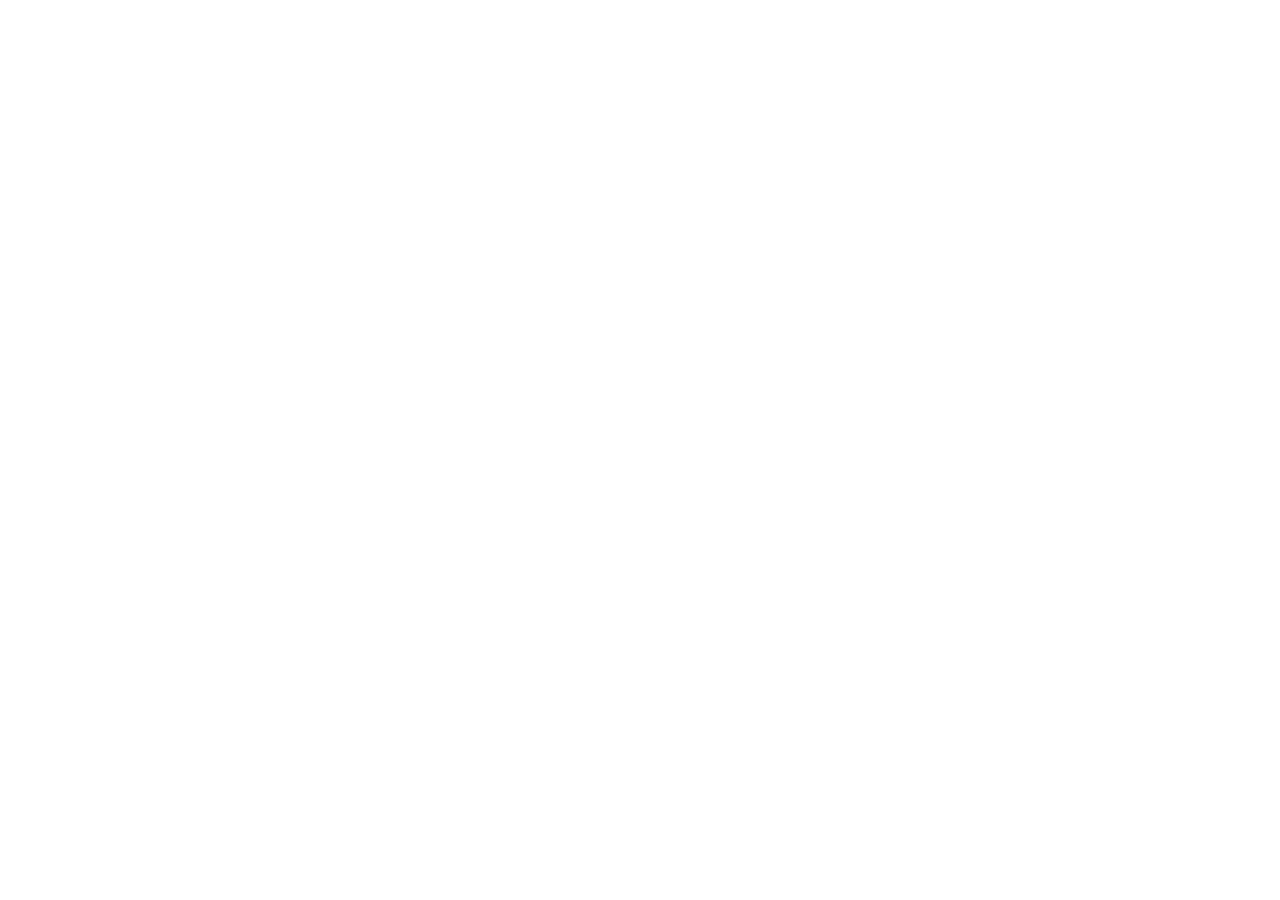
==== index.html @ 4cd37e4d "Moving all files to a new repo" ====
<!doctype html>
<html lang="en">
  <head>
    <meta charset="UTF-8" />
    <link rel="icon" type="image/svg+xml" href="/vite.svg" />
    <meta name="viewport" content="width=device-width, initial-scale=1.0" />
    <title>Obadina</title>
  </head>
  <body>
    <div id="root"></div>
    <script type="module" src="/src/main.jsx"></script>
  </body>
</html>
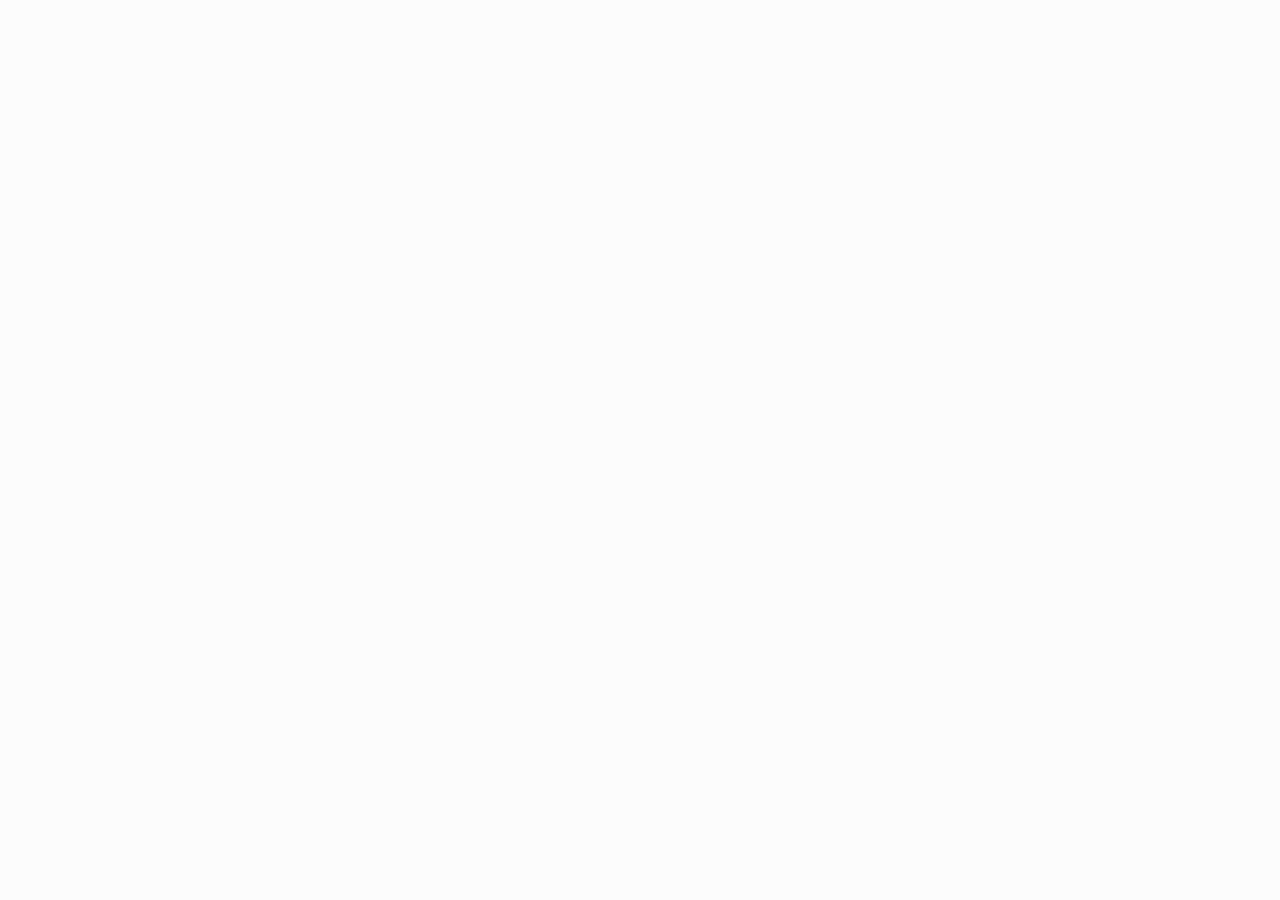
==== commit 01a46d74: "Updates" ====
--- a/index.html
+++ b/index.html
@@ -1,13 +1,20 @@
-<!doctype html>
+<!DOCTYPE html>
 <html lang="en">
   <head>
     <meta charset="UTF-8" />
     <link rel="icon" type="image/svg+xml" href="/vite.svg" />
     <meta name="viewport" content="width=device-width, initial-scale=1.0" />
     <title>Obadina</title>
+    <link rel="preconnect" href="https://fonts.googleapis.com" />
+    <link rel="preconnect" href="https://fonts.gstatic.com" crossorigin />
+    <link
+      href="https://fonts.googleapis.com/css2?family=Inter&display=swap"
+      rel="stylesheet"
+    />
+    <script type="module" crossorigin src="/assets/index-cZ5BME8l.js"></script>
+    <link rel="stylesheet" crossorigin href="/assets/index-B5qVghF1.css">
   </head>
   <body>
     <div id="root"></div>
-    <script type="module" src="/src/main.jsx"></script>
   </body>
 </html>
--- a/assets/index-B5qVghF1.css
+++ b/assets/index-B5qVghF1.css
@@ -0,0 +1 @@
+html,:host{line-height:1.5;-webkit-text-size-adjust:100%;-moz-tab-size:4;tab-size:4;font-family:ui-sans-serif,system-ui,sans-serif,"Apple Color Emoji","Segoe UI Emoji",Segoe UI Symbol,"Noto Color Emoji";font-feature-settings:normal;font-variation-settings:normal;-webkit-tap-highlight-color:transparent}.bg-\[url\(\'\/oba-2\.jpg\'\)\]{background-image:url(/oba-2.jpg)}.bg-\[url\(\'\/obadina3\.jpg\'\)\]{background-image:url(/obadina3.jpg)}.object-cover{object-fit:cover}@media (prefers-color-scheme: dark){.dark\:block{display:block}.dark\:hidden{display:none}.dark\:divide-gray-700>:not([hidden])~:not([hidden]){--tw-divide-opacity: 1;border-color:rgb(55 65 81 / var(--tw-divide-opacity))}.dark\:border-none{border-style:none}.dark\:border-cyan-400{--tw-border-opacity: 1;border-color:rgb(34 211 238 / var(--tw-border-opacity))}.dark\:border-cyan-500{--tw-border-opacity: 1;border-color:rgb(6 182 212 / var(--tw-border-opacity))}.dark\:border-cyan-600{--tw-border-opacity: 1;border-color:rgb(8 145 178 / var(--tw-border-opacity))}.dark\:border-gray-500{--tw-border-opacity: 1;border-color:rgb(107 114 128 / var(--tw-border-opacity))}.dark\:border-gray-600{--tw-border-opacity: 1;border-color:rgb(75 85 99 / var(--tw-border-opacity))}.dark\:border-gray-700{--tw-border-opacity: 1;border-color:rgb(55 65 81 / var(--tw-border-opacity))}.dark\:border-gray-800{--tw-border-opacity: 1;border-color:rgb(31 41 55 / var(--tw-border-opacity))}.dark\:border-gray-900{--tw-border-opacity: 1;border-color:rgb(17 24 39 / var(--tw-border-opacity))}.dark\:border-green-400{--tw-border-opacity: 1;border-color:rgb(74 222 128 / var(--tw-border-opacity))}.dark\:border-green-500{--tw-border-opacity: 1;border-color:rgb(34 197 94 / var(--tw-border-opacity))}.dark\:border-green-600{--tw-border-opacity: 1;border-color:rgb(22 163 74 / var(--tw-border-opacity))}.dark\:border-indigo-600{--tw-border-opacity: 1;border-color:rgb(79 70 229 / var(--tw-border-opacity))}.dark\:border-lime-600{--tw-border-opacity: 1;border-color:rgb(101 163 13 / var(--tw-border-opacity))}.dark\:border-pink-600{--tw-border-opacity: 1;border-color:rgb(219 39 119 / var(--tw-border-opacity))}.dark\:border-red-400{--tw-border-opacity: 1;border-color:rgb(248 113 113 / var(--tw-border-opacity))}.dark\:border-red-500{--tw-border-opacity: 1;border-color:rgb(239 68 68 / var(--tw-border-opacity))}.dark\:border-red-600{--tw-border-opacity: 1;border-color:rgb(220 38 38 / var(--tw-border-opacity))}.dark\:border-teal-600{--tw-border-opacity: 1;border-color:rgb(13 148 136 / var(--tw-border-opacity))}.dark\:border-white{--tw-border-opacity: 1;border-color:rgb(255 255 255 / var(--tw-border-opacity))}.dark\:border-yellow-400{--tw-border-opacity: 1;border-color:rgb(250 204 21 / var(--tw-border-opacity))}.dark\:border-yellow-600{--tw-border-opacity: 1;border-color:rgb(202 138 4 / var(--tw-border-opacity))}.dark\:bg-black{--tw-bg-opacity: 1;background-color:rgb(0 0 0 / var(--tw-bg-opacity))}.dark\:bg-blue-600{--tw-bg-opacity: 1;background-color:rgb(37 99 235 / var(--tw-bg-opacity))}.dark\:bg-cyan-100{--tw-bg-opacity: 1;background-color:rgb(207 250 254 / var(--tw-bg-opacity))}.dark\:bg-cyan-200{--tw-bg-opacity: 1;background-color:rgb(165 243 252 / var(--tw-bg-opacity))}.dark\:bg-cyan-600{--tw-bg-opacity: 1;background-color:rgb(8 145 178 / var(--tw-bg-opacity))}.dark\:bg-cyan-900{--tw-bg-opacity: 1;background-color:rgb(22 78 99 / var(--tw-bg-opacity))}.dark\:bg-gray-200{--tw-bg-opacity: 1;background-color:rgb(229 231 235 / var(--tw-bg-opacity))}.dark\:bg-gray-300{--tw-bg-opacity: 1;background-color:rgb(209 213 219 / var(--tw-bg-opacity))}.dark\:bg-gray-400{--tw-bg-opacity: 1;background-color:rgb(156 163 175 / var(--tw-bg-opacity))}.dark\:bg-gray-500{--tw-bg-opacity: 1;background-color:rgb(107 114 128 / var(--tw-bg-opacity))}.dark\:bg-gray-600{--tw-bg-opacity: 1;background-color:rgb(75 85 99 / var(--tw-bg-opacity))}.dark\:bg-gray-700{--tw-bg-opacity: 1;background-color:rgb(55 65 81 / var(--tw-bg-opacity))}.dark\:bg-gray-800{--tw-bg-opacity: 1;background-color:rgb(31 41 55 / var(--tw-bg-opacity))}.dark\:bg-gray-800\/30{background-color:#1f29374d}.dark\:bg-gray-800\/50{background-color:#1f293780}.dark\:bg-gray-900{--tw-bg-opacity: 1;background-color:rgb(17 24 39 / var(--tw-bg-opacity))}.dark\:bg-green-100{--tw-bg-opacity: 1;background-color:rgb(220 252 231 / var(--tw-bg-opacity))}.dark\:bg-green-200{--tw-bg-opacity: 1;background-color:rgb(187 247 208 / var(--tw-bg-opacity))}.dark\:bg-green-500{--tw-bg-opacity: 1;background-color:rgb(34 197 94 / var(--tw-bg-opacity))}.dark\:bg-green-600{--tw-bg-opacity: 1;background-color:rgb(22 163 74 / var(--tw-bg-opacity))}.dark\:bg-green-900{--tw-bg-opacity: 1;background-color:rgb(20 83 45 / var(--tw-bg-opacity))}.dark\:bg-indigo-200{--tw-bg-opacity: 1;background-color:rgb(199 210 254 / var(--tw-bg-opacity))}.dark\:bg-indigo-500{--tw-bg-opacity: 1;background-color:rgb(99 102 241 / var(--tw-bg-opacity))}.dark\:bg-indigo-600{--tw-bg-opacity: 1;background-color:rgb(79 70 229 / var(--tw-bg-opacity))}.dark\:bg-lime-200{--tw-bg-opacity: 1;background-color:rgb(217 249 157 / var(--tw-bg-opacity))}.dark\:bg-lime-600{--tw-bg-opacity: 1;background-color:rgb(101 163 13 / var(--tw-bg-opacity))}.dark\:bg-pink-200{--tw-bg-opacity: 1;background-color:rgb(251 207 232 / var(--tw-bg-opacity))}.dark\:bg-pink-600{--tw-bg-opacity: 1;background-color:rgb(219 39 119 / var(--tw-bg-opacity))}.dark\:bg-primaryGreen{--tw-bg-opacity: 1;background-color:rgb(22 163 74 / var(--tw-bg-opacity))}.dark\:bg-purple-200{--tw-bg-opacity: 1;background-color:rgb(233 213 255 / var(--tw-bg-opacity))}.dark\:bg-purple-500{--tw-bg-opacity: 1;background-color:rgb(168 85 247 / var(--tw-bg-opacity))}.dark\:bg-purple-600{--tw-bg-opacity: 1;background-color:rgb(147 51 234 / var(--tw-bg-opacity))}.dark\:bg-purple-900{--tw-bg-opacity: 1;background-color:rgb(88 28 135 / var(--tw-bg-opacity))}.dark\:bg-red-100{--tw-bg-opacity: 1;background-color:rgb(254 226 226 / var(--tw-bg-opacity))}.dark\:bg-red-200{--tw-bg-opacity: 1;background-color:rgb(254 202 202 / var(--tw-bg-opacity))}.dark\:bg-red-500{--tw-bg-opacity: 1;background-color:rgb(239 68 68 / var(--tw-bg-opacity))}.dark\:bg-red-600{--tw-bg-opacity: 1;background-color:rgb(220 38 38 / var(--tw-bg-opacity))}.dark\:bg-red-900{--tw-bg-opacity: 1;background-color:rgb(127 29 29 / var(--tw-bg-opacity))}.dark\:bg-teal-200{--tw-bg-opacity: 1;background-color:rgb(153 246 228 / var(--tw-bg-opacity))}.dark\:bg-teal-600{--tw-bg-opacity: 1;background-color:rgb(13 148 136 / var(--tw-bg-opacity))}.dark\:bg-transparent{background-color:transparent}.dark\:bg-white{--tw-bg-opacity: 1;background-color:rgb(255 255 255 / var(--tw-bg-opacity))}.dark\:bg-yellow-100{--tw-bg-opacity: 1;background-color:rgb(254 249 195 / var(--tw-bg-opacity))}.dark\:bg-yellow-200{--tw-bg-opacity: 1;background-color:rgb(254 240 138 / var(--tw-bg-opacity))}.dark\:bg-yellow-600{--tw-bg-opacity: 1;background-color:rgb(202 138 4 / var(--tw-bg-opacity))}.dark\:bg-yellow-900{--tw-bg-opacity: 1;background-color:rgb(113 63 18 / var(--tw-bg-opacity))}.dark\:bg-opacity-80{--tw-bg-opacity: .8}.dark\:fill-gray-300{fill:#d1d5db}.dark\:text-white{--tw-text-opacity: 1;color:rgb(252 252 252 / var(--tw-text-opacity))}.dark\:placeholder-gray-400::placeholder{--tw-placeholder-opacity: 1;color:rgb(156 163 175 / var(--tw-placeholder-opacity))}.dark\:ring-cyan-800{--tw-ring-opacity: 1;--tw-ring-color: rgb(21 94 117 / var(--tw-ring-opacity))}.dark\:ring-gray-400{--tw-ring-opacity: 1;--tw-ring-color: rgb(156 163 175 / var(--tw-ring-opacity))}.dark\:ring-gray-500{--tw-ring-opacity: 1;--tw-ring-color: rgb(107 114 128 / var(--tw-ring-opacity))}.dark\:ring-gray-800{--tw-ring-opacity: 1;--tw-ring-color: rgb(31 41 55 / var(--tw-ring-opacity))}.dark\:ring-gray-900{--tw-ring-opacity: 1;--tw-ring-color: rgb(17 24 39 / var(--tw-ring-opacity))}.dark\:ring-green-500{--tw-ring-opacity: 1;--tw-ring-color: rgb(34 197 94 / var(--tw-ring-opacity))}.dark\:ring-pink-500{--tw-ring-opacity: 1;--tw-ring-color: rgb(236 72 153 / var(--tw-ring-opacity))}.dark\:ring-purple-600{--tw-ring-opacity: 1;--tw-ring-color: rgb(147 51 234 / var(--tw-ring-opacity))}.dark\:ring-red-700{--tw-ring-opacity: 1;--tw-ring-color: rgb(185 28 28 / var(--tw-ring-opacity))}.dark\:ring-yellow-500{--tw-ring-opacity: 1;--tw-ring-color: rgb(234 179 8 / var(--tw-ring-opacity))}.dark\:ring-offset-blue-700{--tw-ring-offset-color: #1d4ed8}.dark\:ring-offset-cyan-600{--tw-ring-offset-color: #0891b2}.dark\:ring-offset-gray-800{--tw-ring-offset-color: #1f2937}.dark\:ring-offset-gray-900{--tw-ring-offset-color: #111827}.dark\:ring-offset-green-600{--tw-ring-offset-color: #16a34a}.dark\:ring-offset-green-800{--tw-ring-offset-color: #166534}.dark\:ring-offset-indigo-700{--tw-ring-offset-color: #4338ca}.dark\:ring-offset-lime-700{--tw-ring-offset-color: #4d7c0f}.dark\:ring-offset-pink-600{--tw-ring-offset-color: #db2777}.dark\:ring-offset-purple-600{--tw-ring-offset-color: #9333ea}.dark\:ring-offset-red-600{--tw-ring-offset-color: #dc2626}.dark\:ring-offset-red-900{--tw-ring-offset-color: #7f1d1d}.dark\:ring-offset-teal-600{--tw-ring-offset-color: #0d9488}.dark\:ring-offset-yellow-400{--tw-ring-offset-color: #facc15}.odd\:dark\:bg-gray-800:nth-child(odd){--tw-bg-opacity: 1;background-color:rgb(31 41 55 / var(--tw-bg-opacity))}.even\:dark\:bg-gray-700:nth-child(2n){--tw-bg-opacity: 1;background-color:rgb(55 65 81 / var(--tw-bg-opacity))}.dark\:hover\:bg-blue-700:hover{--tw-bg-opacity: 1;background-color:rgb(29 78 216 / var(--tw-bg-opacity))}.dark\:hover\:bg-cyan-300:hover{--tw-bg-opacity: 1;background-color:rgb(103 232 249 / var(--tw-bg-opacity))}.dark\:hover\:bg-cyan-700:hover{--tw-bg-opacity: 1;background-color:rgb(14 116 144 / var(--tw-bg-opacity))}.dark\:hover\:bg-gray-300:hover{--tw-bg-opacity: 1;background-color:rgb(209 213 219 / var(--tw-bg-opacity))}.dark\:hover\:bg-gray-600:hover{--tw-bg-opacity: 1;background-color:rgb(75 85 99 / var(--tw-bg-opacity))}.dark\:hover\:bg-gray-700:hover{--tw-bg-opacity: 1;background-color:rgb(55 65 81 / var(--tw-bg-opacity))}.dark\:hover\:bg-gray-800:hover{--tw-bg-opacity: 1;background-color:rgb(31 41 55 / var(--tw-bg-opacity))}.dark\:hover\:bg-green-300:hover{--tw-bg-opacity: 1;background-color:rgb(134 239 172 / var(--tw-bg-opacity))}.dark\:hover\:bg-indigo-300:hover{--tw-bg-opacity: 1;background-color:rgb(165 180 252 / var(--tw-bg-opacity))}.dark\:hover\:bg-lime-300:hover{--tw-bg-opacity: 1;background-color:rgb(190 242 100 / var(--tw-bg-opacity))}.dark\:hover\:bg-pink-300:hover{--tw-bg-opacity: 1;background-color:rgb(249 168 212 / var(--tw-bg-opacity))}.dark\:hover\:bg-purple-300:hover{--tw-bg-opacity: 1;background-color:rgb(216 180 254 / var(--tw-bg-opacity))}.dark\:hover\:bg-red-300:hover{--tw-bg-opacity: 1;background-color:rgb(252 165 165 / var(--tw-bg-opacity))}.dark\:hover\:bg-teal-300:hover{--tw-bg-opacity: 1;background-color:rgb(94 234 212 / var(--tw-bg-opacity))}.dark\:hover\:bg-yellow-300:hover{--tw-bg-opacity: 1;background-color:rgb(253 224 71 / var(--tw-bg-opacity))}.dark\:hover\:text-white:hover{--tw-text-opacity: 1;color:rgb(252 252 252 / var(--tw-text-opacity))}.dark\:focus\:border-blue-500:focus{--tw-border-opacity: 1;border-color:rgb(59 130 246 / var(--tw-border-opacity))}.dark\:focus\:border-cyan-500:focus{--tw-border-opacity: 1;border-color:rgb(6 182 212 / var(--tw-border-opacity))}.dark\:focus\:border-green-500:focus{--tw-border-opacity: 1;border-color:rgb(34 197 94 / var(--tw-border-opacity))}.dark\:focus\:border-red-500:focus{--tw-border-opacity: 1;border-color:rgb(239 68 68 / var(--tw-border-opacity))}.dark\:focus\:border-yellow-500:focus{--tw-border-opacity: 1;border-color:rgb(234 179 8 / var(--tw-border-opacity))}.dark\:focus\:bg-cyan-600:focus{--tw-bg-opacity: 1;background-color:rgb(8 145 178 / var(--tw-bg-opacity))}.dark\:focus\:bg-gray-600:focus{--tw-bg-opacity: 1;background-color:rgb(75 85 99 / var(--tw-bg-opacity))}.dark\:focus\:text-white:focus{--tw-text-opacity: 1;color:rgb(252 252 252 / var(--tw-text-opacity))}.dark\:focus\:ring-blue-700:focus{--tw-ring-opacity: 1;--tw-ring-color: rgb(29 78 216 / var(--tw-ring-opacity))}.dark\:focus\:ring-blue-800:focus{--tw-ring-opacity: 1;--tw-ring-color: rgb(30 64 175 / var(--tw-ring-opacity))}.dark\:focus\:ring-cyan-500:focus{--tw-ring-opacity: 1;--tw-ring-color: rgb(6 182 212 / var(--tw-ring-opacity))}.dark\:focus\:ring-cyan-600:focus{--tw-ring-opacity: 1;--tw-ring-color: rgb(8 145 178 / var(--tw-ring-opacity))}.dark\:focus\:ring-cyan-700:focus{--tw-ring-opacity: 1;--tw-ring-color: rgb(14 116 144 / var(--tw-ring-opacity))}.dark\:focus\:ring-cyan-800:focus{--tw-ring-opacity: 1;--tw-ring-color: rgb(21 94 117 / var(--tw-ring-opacity))}.dark\:focus\:ring-gray-500:focus{--tw-ring-opacity: 1;--tw-ring-color: rgb(107 114 128 / var(--tw-ring-opacity))}.dark\:focus\:ring-gray-600:focus{--tw-ring-opacity: 1;--tw-ring-color: rgb(75 85 99 / var(--tw-ring-opacity))}.dark\:focus\:ring-gray-700:focus{--tw-ring-opacity: 1;--tw-ring-color: rgb(55 65 81 / var(--tw-ring-opacity))}.dark\:focus\:ring-gray-800:focus{--tw-ring-opacity: 1;--tw-ring-color: rgb(31 41 55 / var(--tw-ring-opacity))}.dark\:focus\:ring-gray-900:focus{--tw-ring-opacity: 1;--tw-ring-color: rgb(17 24 39 / var(--tw-ring-opacity))}.dark\:focus\:ring-green-500:focus{--tw-ring-opacity: 1;--tw-ring-color: rgb(34 197 94 / var(--tw-ring-opacity))}.dark\:focus\:ring-green-600:focus{--tw-ring-opacity: 1;--tw-ring-color: rgb(22 163 74 / var(--tw-ring-opacity))}.dark\:focus\:ring-green-700:focus{--tw-ring-opacity: 1;--tw-ring-color: rgb(21 128 61 / var(--tw-ring-opacity))}.dark\:focus\:ring-green-800:focus{--tw-ring-opacity: 1;--tw-ring-color: rgb(22 101 52 / var(--tw-ring-opacity))}.dark\:focus\:ring-indigo-700:focus{--tw-ring-opacity: 1;--tw-ring-color: rgb(67 56 202 / var(--tw-ring-opacity))}.dark\:focus\:ring-lime-700:focus{--tw-ring-opacity: 1;--tw-ring-color: rgb(77 124 15 / var(--tw-ring-opacity))}.dark\:focus\:ring-lime-800:focus{--tw-ring-opacity: 1;--tw-ring-color: rgb(63 98 18 / var(--tw-ring-opacity))}.dark\:focus\:ring-pink-600:focus{--tw-ring-opacity: 1;--tw-ring-color: rgb(219 39 119 / var(--tw-ring-opacity))}.dark\:focus\:ring-pink-700:focus{--tw-ring-opacity: 1;--tw-ring-color: rgb(190 24 93 / var(--tw-ring-opacity))}.dark\:focus\:ring-pink-800:focus{--tw-ring-opacity: 1;--tw-ring-color: rgb(157 23 77 / var(--tw-ring-opacity))}.dark\:focus\:ring-purple-600:focus{--tw-ring-opacity: 1;--tw-ring-color: rgb(147 51 234 / var(--tw-ring-opacity))}.dark\:focus\:ring-purple-800:focus{--tw-ring-opacity: 1;--tw-ring-color: rgb(107 33 168 / var(--tw-ring-opacity))}.dark\:focus\:ring-purple-900:focus{--tw-ring-opacity: 1;--tw-ring-color: rgb(88 28 135 / var(--tw-ring-opacity))}.dark\:focus\:ring-red-400:focus{--tw-ring-opacity: 1;--tw-ring-color: rgb(248 113 113 / var(--tw-ring-opacity))}.dark\:focus\:ring-red-500:focus{--tw-ring-opacity: 1;--tw-ring-color: rgb(239 68 68 / var(--tw-ring-opacity))}.dark\:focus\:ring-red-600:focus{--tw-ring-opacity: 1;--tw-ring-color: rgb(220 38 38 / var(--tw-ring-opacity))}.dark\:focus\:ring-red-700:focus{--tw-ring-opacity: 1;--tw-ring-color: rgb(185 28 28 / var(--tw-ring-opacity))}.dark\:focus\:ring-red-800:focus{--tw-ring-opacity: 1;--tw-ring-color: rgb(153 27 27 / var(--tw-ring-opacity))}.dark\:focus\:ring-red-900:focus{--tw-ring-opacity: 1;--tw-ring-color: rgb(127 29 29 / var(--tw-ring-opacity))}.dark\:focus\:ring-teal-600:focus{--tw-ring-opacity: 1;--tw-ring-color: rgb(13 148 136 / var(--tw-ring-opacity))}.dark\:focus\:ring-teal-700:focus{--tw-ring-opacity: 1;--tw-ring-color: rgb(15 118 110 / var(--tw-ring-opacity))}.dark\:focus\:ring-teal-800:focus{--tw-ring-opacity: 1;--tw-ring-color: rgb(17 94 89 / var(--tw-ring-opacity))}.dark\:focus\:ring-yellow-400:focus{--tw-ring-opacity: 1;--tw-ring-color: rgb(250 204 21 / var(--tw-ring-opacity))}.dark\:focus\:ring-yellow-500:focus{--tw-ring-opacity: 1;--tw-ring-color: rgb(234 179 8 / var(--tw-ring-opacity))}.dark\:focus\:ring-yellow-700:focus{--tw-ring-opacity: 1;--tw-ring-color: rgb(161 98 7 / var(--tw-ring-opacity))}.dark\:focus\:ring-yellow-900:focus{--tw-ring-opacity: 1;--tw-ring-color: rgb(113 63 18 / var(--tw-ring-opacity))}.dark\:enabled\:hover\:border-cyan-700:hover:enabled{--tw-border-opacity: 1;border-color:rgb(14 116 144 / var(--tw-border-opacity))}.dark\:enabled\:hover\:border-gray-700:hover:enabled{--tw-border-opacity: 1;border-color:rgb(55 65 81 / var(--tw-border-opacity))}.dark\:enabled\:hover\:border-green-700:hover:enabled{--tw-border-opacity: 1;border-color:rgb(21 128 61 / var(--tw-border-opacity))}.dark\:enabled\:hover\:border-indigo-700:hover:enabled{--tw-border-opacity: 1;border-color:rgb(67 56 202 / var(--tw-border-opacity))}.dark\:enabled\:hover\:border-lime-700:hover:enabled{--tw-border-opacity: 1;border-color:rgb(77 124 15 / var(--tw-border-opacity))}.dark\:enabled\:hover\:border-pink-700:hover:enabled{--tw-border-opacity: 1;border-color:rgb(190 24 93 / var(--tw-border-opacity))}.dark\:enabled\:hover\:border-red-700:hover:enabled{--tw-border-opacity: 1;border-color:rgb(185 28 28 / var(--tw-border-opacity))}.dark\:enabled\:hover\:border-teal-700:hover:enabled{--tw-border-opacity: 1;border-color:rgb(15 118 110 / var(--tw-border-opacity))}.dark\:enabled\:hover\:border-yellow-700:hover:enabled{--tw-border-opacity: 1;border-color:rgb(161 98 7 / var(--tw-border-opacity))}.dark\:enabled\:hover\:bg-cyan-700:hover:enabled{--tw-bg-opacity: 1;background-color:rgb(14 116 144 / var(--tw-bg-opacity))}.dark\:enabled\:hover\:bg-gray-700:hover:enabled{--tw-bg-opacity: 1;background-color:rgb(55 65 81 / var(--tw-bg-opacity))}.dark\:enabled\:hover\:bg-green-700:hover:enabled{--tw-bg-opacity: 1;background-color:rgb(21 128 61 / var(--tw-bg-opacity))}.dark\:enabled\:hover\:bg-indigo-700:hover:enabled{--tw-bg-opacity: 1;background-color:rgb(67 56 202 / var(--tw-bg-opacity))}.dark\:enabled\:hover\:bg-lime-700:hover:enabled{--tw-bg-opacity: 1;background-color:rgb(77 124 15 / var(--tw-bg-opacity))}.dark\:enabled\:hover\:bg-pink-700:hover:enabled{--tw-bg-opacity: 1;background-color:rgb(190 24 93 / var(--tw-bg-opacity))}.dark\:enabled\:hover\:bg-purple-700:hover:enabled{--tw-bg-opacity: 1;background-color:rgb(126 34 206 / var(--tw-bg-opacity))}.dark\:enabled\:hover\:bg-red-700:hover:enabled{--tw-bg-opacity: 1;background-color:rgb(185 28 28 / var(--tw-bg-opacity))}.dark\:enabled\:hover\:bg-teal-700:hover:enabled{--tw-bg-opacity: 1;background-color:rgb(15 118 110 / var(--tw-bg-opacity))}.dark\:enabled\:hover\:bg-yellow-700:hover:enabled{--tw-bg-opacity: 1;background-color:rgb(161 98 7 / var(--tw-bg-opacity))}.enabled\:dark\:hover\:bg-gray-700:hover:enabled{--tw-bg-opacity: 1;background-color:rgb(55 65 81 / var(--tw-bg-opacity))}.dark\:enabled\:hover\:text-white:hover:enabled{--tw-text-opacity: 1;color:rgb(252 252 252 / var(--tw-text-opacity))}.enabled\:dark\:hover\:text-white:hover:enabled{--tw-text-opacity: 1;color:rgb(252 252 252 / var(--tw-text-opacity))}.group:hover .dark\:group-hover\:bg-cyan-300{--tw-bg-opacity: 1;background-color:rgb(103 232 249 / var(--tw-bg-opacity))}.group:hover .dark\:group-hover\:bg-gray-500{--tw-bg-opacity: 1;background-color:rgb(107 114 128 / var(--tw-bg-opacity))}.group:hover .dark\:group-hover\:bg-gray-600{--tw-bg-opacity: 1;background-color:rgb(75 85 99 / var(--tw-bg-opacity))}.group:hover .dark\:group-hover\:bg-gray-700{--tw-bg-opacity: 1;background-color:rgb(55 65 81 / var(--tw-bg-opacity))}.group:hover .dark\:group-hover\:bg-gray-800\/60{background-color:#1f293799}.group:hover .dark\:group-hover\:bg-green-300{--tw-bg-opacity: 1;background-color:rgb(134 239 172 / var(--tw-bg-opacity))}.group:hover .dark\:group-hover\:bg-indigo-300{--tw-bg-opacity: 1;background-color:rgb(165 180 252 / var(--tw-bg-opacity))}.group:hover .dark\:group-hover\:bg-lime-300{--tw-bg-opacity: 1;background-color:rgb(190 242 100 / var(--tw-bg-opacity))}.group:hover .dark\:group-hover\:bg-pink-300{--tw-bg-opacity: 1;background-color:rgb(249 168 212 / var(--tw-bg-opacity))}.group:hover .dark\:group-hover\:bg-purple-300{--tw-bg-opacity: 1;background-color:rgb(216 180 254 / var(--tw-bg-opacity))}.group:hover .dark\:group-hover\:bg-red-300{--tw-bg-opacity: 1;background-color:rgb(252 165 165 / var(--tw-bg-opacity))}.group:hover .dark\:group-hover\:bg-teal-300{--tw-bg-opacity: 1;background-color:rgb(94 234 212 / var(--tw-bg-opacity))}.group:hover .dark\:group-hover\:bg-yellow-300{--tw-bg-opacity: 1;background-color:rgb(253 224 71 / var(--tw-bg-opacity))}.group:hover .dark\:group-hover\:text-white{--tw-text-opacity: 1;color:rgb(252 252 252 / var(--tw-text-opacity))}.group:focus .dark\:group-focus\:ring-gray-800\/70{--tw-ring-color: rgb(31 41 55 / .7)}}*,:before,:after{box-sizing:border-box;border-width:0;border-style:solid;border-color:#e5e7eb}:before,:after{--tw-content: ""}html,:host{line-height:1.5;-webkit-text-size-adjust:100%;-moz-tab-size:4;-o-tab-size:4;tab-size:4;font-family:ui-sans-serif,system-ui,sans-serif,"Apple Color Emoji","Segoe UI Emoji",Segoe UI Symbol,"Noto Color Emoji";font-feature-settings:normal;font-variation-settings:normal;-webkit-tap-highlight-color:transparent}body{margin:0;line-height:inherit}hr{height:0;color:inherit;border-top-width:1px}abbr:where([title]){-webkit-text-decoration:underline dotted;text-decoration:underline dotted}h1,h2,h3,h4,h5,h6{font-size:inherit;font-weight:inherit}a{color:inherit;text-decoration:inherit}b,strong{font-weight:bolder}code,kbd,samp,pre{font-family:ui-monospace,SFMono-Regular,Menlo,Monaco,Consolas,Liberation Mono,Courier New,monospace;font-feature-settings:normal;font-variation-settings:normal;font-size:1em}small{font-size:80%}sub,sup{font-size:75%;line-height:0;position:relative;vertical-align:baseline}sub{bottom:-.25em}sup{top:-.5em}table{text-indent:0;border-color:inherit;border-collapse:collapse}button,input,optgroup,select,textarea{font-family:inherit;font-feature-settings:inherit;font-variation-settings:inherit;font-size:100%;font-weight:inherit;line-height:inherit;color:inherit;margin:0;padding:0}button,select{text-transform:none}button,[type=button],[type=reset],[type=submit]{-webkit-appearance:button;background-color:transparent;background-image:none}:-moz-focusring{outline:auto}:-moz-ui-invalid{box-shadow:none}progress{vertical-align:baseline}::-webkit-inner-spin-button,::-webkit-outer-spin-button{height:auto}[type=search]{-webkit-appearance:textfield;outline-offset:-2px}::-webkit-search-decoration{-webkit-appearance:none}::-webkit-file-upload-button{-webkit-appearance:button;font:inherit}summary{display:list-item}blockquote,dl,dd,h1,h2,h3,h4,h5,h6,hr,figure,p,pre{margin:0}fieldset{margin:0;padding:0}legend{padding:0}ol,ul,menu{list-style:none;margin:0;padding:0}dialog{padding:0}textarea{resize:vertical}input::-moz-placeholder,textarea::-moz-placeholder{opacity:1;color:#9ca3af}input::placeholder,textarea::placeholder{opacity:1;color:#9ca3af}button,[role=button]{cursor:pointer}:disabled{cursor:default}img,svg,video,canvas,audio,iframe,embed,object{display:block;vertical-align:middle}img,video{max-width:100%;height:auto}[hidden]{display:none}*,:before,:after{--tw-border-spacing-x: 0;--tw-border-spacing-y: 0;--tw-translate-x: 0;--tw-translate-y: 0;--tw-rotate: 0;--tw-skew-x: 0;--tw-skew-y: 0;--tw-scale-x: 1;--tw-scale-y: 1;--tw-pan-x: ;--tw-pan-y: ;--tw-pinch-zoom: ;--tw-scroll-snap-strictness: proximity;--tw-gradient-from-position: ;--tw-gradient-via-position: ;--tw-gradient-to-position: ;--tw-ordinal: ;--tw-slashed-zero: ;--tw-numeric-figure: ;--tw-numeric-spacing: ;--tw-numeric-fraction: ;--tw-ring-inset: ;--tw-ring-offset-width: 0px;--tw-ring-offset-color: #fff;--tw-ring-color: rgb(59 130 246 / .5);--tw-ring-offset-shadow: 0 0 #0000;--tw-ring-shadow: 0 0 #0000;--tw-shadow: 0 0 #0000;--tw-shadow-colored: 0 0 #0000;--tw-blur: ;--tw-brightness: ;--tw-contrast: ;--tw-grayscale: ;--tw-hue-rotate: ;--tw-invert: ;--tw-saturate: ;--tw-sepia: ;--tw-drop-shadow: ;--tw-backdrop-blur: ;--tw-backdrop-brightness: ;--tw-backdrop-contrast: ;--tw-backdrop-grayscale: ;--tw-backdrop-hue-rotate: ;--tw-backdrop-invert: ;--tw-backdrop-opacity: ;--tw-backdrop-saturate: ;--tw-backdrop-sepia: }::backdrop{--tw-border-spacing-x: 0;--tw-border-spacing-y: 0;--tw-translate-x: 0;--tw-translate-y: 0;--tw-rotate: 0;--tw-skew-x: 0;--tw-skew-y: 0;--tw-scale-x: 1;--tw-scale-y: 1;--tw-pan-x: ;--tw-pan-y: ;--tw-pinch-zoom: ;--tw-scroll-snap-strictness: proximity;--tw-gradient-from-position: ;--tw-gradient-via-position: ;--tw-gradient-to-position: ;--tw-ordinal: ;--tw-slashed-zero: ;--tw-numeric-figure: ;--tw-numeric-spacing: ;--tw-numeric-fraction: ;--tw-ring-inset: ;--tw-ring-offset-width: 0px;--tw-ring-offset-color: #fff;--tw-ring-color: rgb(59 130 246 / .5);--tw-ring-offset-shadow: 0 0 #0000;--tw-ring-shadow: 0 0 #0000;--tw-shadow: 0 0 #0000;--tw-shadow-colored: 0 0 #0000;--tw-blur: ;--tw-brightness: ;--tw-contrast: ;--tw-grayscale: ;--tw-hue-rotate: ;--tw-invert: ;--tw-saturate: ;--tw-sepia: ;--tw-drop-shadow: ;--tw-backdrop-blur: ;--tw-backdrop-brightness: ;--tw-backdrop-contrast: ;--tw-backdrop-grayscale: ;--tw-backdrop-hue-rotate: ;--tw-backdrop-invert: ;--tw-backdrop-opacity: ;--tw-backdrop-saturate: ;--tw-backdrop-sepia: }.container{width:100%}@media (min-width: 640px){.container{max-width:640px}}@media (min-width: 768px){.container{max-width:768px}}@media (min-width: 1024px){.container{max-width:1024px}}@media (min-width: 1280px){.container{max-width:1280px}}@media (min-width: 1536px){.container{max-width:1536px}}.sr-only{position:absolute;width:1px;height:1px;padding:0;margin:-1px;overflow:hidden;clip:rect(0,0,0,0);white-space:nowrap;border-width:0}.pointer-events-none{pointer-events:none}.invisible{visibility:hidden}.collapse{visibility:collapse}.fixed{position:fixed}.absolute{position:absolute}.relative{position:relative}.inset-y-0{top:0;bottom:0}.-bottom-1{bottom:-.25rem}.-left-1{left:-.25rem}.-left-1\.5{left:-.375rem}.-left-3{left:-.75rem}.-right-1{right:-.25rem}.-top-1{top:-.25rem}.bottom-5{bottom:1.25rem}.left-0{left:0}.left-1{left:.25rem}.left-1\/2{left:50%}.left-2{left:.5rem}.left-2\.5{left:.625rem}.left-3{left:.75rem}.left-4{left:1rem}.left-5{left:1.25rem}.left-6{left:1.5rem}.right-0{right:0}.top-0{top:0}.top-1\/2{top:50%}.top-10{top:2.5rem}.top-2{top:.5rem}.top-3{top:.75rem}.top-4{top:1rem}.-z-10{z-index:-10}.z-0{z-index:0}.z-10{z-index:10}.z-20{z-index:20}.z-50{z-index:50}.z-auto{z-index:auto}.m-4{margin:1rem}.m-8{margin:2rem}.-mx-1{margin-left:-.25rem;margin-right:-.25rem}.-mx-1\.5{margin-left:-.375rem;margin-right:-.375rem}.-my-1{margin-top:-.25rem;margin-bottom:-.25rem}.-my-1\.5{margin-top:-.375rem;margin-bottom:-.375rem}.mx-1{margin-left:.25rem;margin-right:.25rem}.mx-10{margin-left:2.5rem;margin-right:2.5rem}.mx-4{margin-left:1rem;margin-right:1rem}.mx-8{margin-left:2rem;margin-right:2rem}.mx-auto{margin-left:auto;margin-right:auto}.my-1{margin-top:.25rem;margin-bottom:.25rem}.my-3{margin-top:.75rem;margin-bottom:.75rem}.my-4{margin-top:1rem;margin-bottom:1rem}.my-5{margin-top:1.25rem;margin-bottom:1.25rem}.my-6{margin-top:1.5rem;margin-bottom:1.5rem}.my-8{margin-top:2rem;margin-bottom:2rem}.-mb-px{margin-bottom:-1px}.mb-1{margin-bottom:.25rem}.mb-10{margin-bottom:2.5rem}.mb-2{margin-bottom:.5rem}.mb-4{margin-bottom:1rem}.mb-5{margin-bottom:1.25rem}.mb-6{margin-bottom:1.5rem}.mb-8{margin-bottom:2rem}.me-4{margin-inline-end:1rem}.ml-0{margin-left:0}.ml-1{margin-left:.25rem}.ml-2{margin-left:.5rem}.ml-3{margin-left:.75rem}.ml-6{margin-left:1.5rem}.ml-auto{margin-left:auto}.mr-2{margin-right:.5rem}.mr-3{margin-right:.75rem}.mt-1{margin-top:.25rem}.mt-1\.5{margin-top:.375rem}.mt-2{margin-top:.5rem}.mt-3{margin-top:.75rem}.mt-4{margin-top:1rem}.mt-6{margin-top:1.5rem}.block{display:block}.inline-block{display:inline-block}.\!inline{display:inline!important}.inline{display:inline}.flex{display:flex}.inline-flex{display:inline-flex}.table{display:table}.grid{display:grid}.hidden{display:none}.h-0{height:0px}.h-0\.5{height:.125rem}.h-1{height:.25rem}.h-1\.5{height:.375rem}.h-10{height:2.5rem}.h-2{height:.5rem}.h-2\.5{height:.625rem}.h-20{height:5rem}.h-3{height:.75rem}.h-3\.5{height:.875rem}.h-36{height:9rem}.h-4{height:1rem}.h-40{height:10rem}.h-5{height:1.25rem}.h-56{height:14rem}.h-6{height:1.5rem}.h-7{height:1.75rem}.h-8{height:2rem}.h-96{height:24rem}.h-auto{height:auto}.h-fit{height:-moz-fit-content;height:fit-content}.h-full{height:100%}.h-px{height:1px}.h-screen{height:100vh}.max-h-\[90vh\]{max-height:90vh}.w-1\/2{width:50%}.w-10{width:2.5rem}.w-11{width:2.75rem}.w-12{width:3rem}.w-14{width:3.5rem}.w-16{width:4rem}.w-2{width:.5rem}.w-2\/4{width:50%}.w-20{width:5rem}.w-3{width:.75rem}.w-3\.5{width:.875rem}.w-36{width:9rem}.w-4{width:1rem}.w-5{width:1.25rem}.w-6{width:1.5rem}.w-60{width:15rem}.w-64{width:16rem}.w-7{width:1.75rem}.w-8{width:2rem}.w-9{width:2.25rem}.w-auto{width:auto}.w-fit{width:-moz-fit-content;width:fit-content}.w-full{width:100%}.max-w-2xl{max-width:42rem}.max-w-3xl{max-width:48rem}.max-w-4xl{max-width:56rem}.max-w-5xl{max-width:64rem}.max-w-6xl{max-width:72rem}.max-w-7xl{max-width:80rem}.max-w-lg{max-width:32rem}.max-w-md{max-width:28rem}.max-w-screen-xl{max-width:1280px}.max-w-sm{max-width:24rem}.max-w-xl{max-width:36rem}.max-w-xs{max-width:20rem}.flex-1{flex:1 1 0%}.flex-shrink-0,.shrink-0{flex-shrink:0}.origin-\[0\]{transform-origin:0}.-translate-x-1\/2{--tw-translate-x: -50%;transform:translate(var(--tw-translate-x),var(--tw-translate-y)) rotate(var(--tw-rotate)) skew(var(--tw-skew-x)) skewY(var(--tw-skew-y)) scaleX(var(--tw-scale-x)) scaleY(var(--tw-scale-y))}.-translate-y-1\/2{--tw-translate-y: -50%;transform:translate(var(--tw-translate-x),var(--tw-translate-y)) rotate(var(--tw-rotate)) skew(var(--tw-skew-x)) skewY(var(--tw-skew-y)) scaleX(var(--tw-scale-x)) scaleY(var(--tw-scale-y))}.-translate-y-4{--tw-translate-y: -1rem;transform:translate(var(--tw-translate-x),var(--tw-translate-y)) rotate(var(--tw-rotate)) skew(var(--tw-skew-x)) skewY(var(--tw-skew-y)) scaleX(var(--tw-scale-x)) scaleY(var(--tw-scale-y))}.-translate-y-6{--tw-translate-y: -1.5rem;transform:translate(var(--tw-translate-x),var(--tw-translate-y)) rotate(var(--tw-rotate)) skew(var(--tw-skew-x)) skewY(var(--tw-skew-y)) scaleX(var(--tw-scale-x)) scaleY(var(--tw-scale-y))}.rotate-180{--tw-rotate: 180deg;transform:translate(var(--tw-translate-x),var(--tw-translate-y)) rotate(var(--tw-rotate)) skew(var(--tw-skew-x)) skewY(var(--tw-skew-y)) scaleX(var(--tw-scale-x)) scaleY(var(--tw-scale-y))}.rotate-45{--tw-rotate: 45deg;transform:translate(var(--tw-translate-x),var(--tw-translate-y)) rotate(var(--tw-rotate)) skew(var(--tw-skew-x)) skewY(var(--tw-skew-y)) scaleX(var(--tw-scale-x)) scaleY(var(--tw-scale-y))}.scale-75{--tw-scale-x: .75;--tw-scale-y: .75;transform:translate(var(--tw-translate-x),var(--tw-translate-y)) rotate(var(--tw-rotate)) skew(var(--tw-skew-x)) skewY(var(--tw-skew-y)) scaleX(var(--tw-scale-x)) scaleY(var(--tw-scale-y))}.transform{transform:translate(var(--tw-translate-x),var(--tw-translate-y)) rotate(var(--tw-rotate)) skew(var(--tw-skew-x)) skewY(var(--tw-skew-y)) scaleX(var(--tw-scale-x)) scaleY(var(--tw-scale-y))}@keyframes spin{to{transform:rotate(360deg)}}.animate-spin{animation:spin 1s linear infinite}.cursor-default{cursor:default}.cursor-grab{cursor:grab}.cursor-not-allowed{cursor:not-allowed}.cursor-pointer{cursor:pointer}.cursor-wait{cursor:wait}.snap-x{scroll-snap-type:x var(--tw-scroll-snap-strictness)}.snap-mandatory{--tw-scroll-snap-strictness: mandatory}.snap-center{scroll-snap-align:center}.list-inside{list-style-position:inside}.list-decimal{list-style-type:decimal}.list-disc{list-style-type:disc}.list-none{list-style-type:none}.appearance-none{-webkit-appearance:none;-moz-appearance:none;appearance:none}.grid-flow-col{grid-auto-flow:column}.grid-cols-4{grid-template-columns:repeat(4,minmax(0,1fr))}.grid-cols-7{grid-template-columns:repeat(7,minmax(0,1fr))}.flex-row{flex-direction:row}.flex-col{flex-direction:column}.flex-wrap{flex-wrap:wrap}.items-start{align-items:flex-start}.items-end{align-items:flex-end}.items-center{align-items:center}.items-stretch{align-items:stretch}.justify-start{justify-content:flex-start}.justify-end{justify-content:flex-end}.justify-center{justify-content:center}.justify-between{justify-content:space-between}.gap-1{gap:.25rem}.gap-2{gap:.5rem}.gap-4{gap:1rem}.-space-x-4>:not([hidden])~:not([hidden]){--tw-space-x-reverse: 0;margin-right:calc(-1rem * var(--tw-space-x-reverse));margin-left:calc(-1rem * calc(1 - var(--tw-space-x-reverse)))}.-space-x-px>:not([hidden])~:not([hidden]){--tw-space-x-reverse: 0;margin-right:calc(-1px * var(--tw-space-x-reverse));margin-left:calc(-1px * calc(1 - var(--tw-space-x-reverse)))}.space-x-2>:not([hidden])~:not([hidden]){--tw-space-x-reverse: 0;margin-right:calc(.5rem * var(--tw-space-x-reverse));margin-left:calc(.5rem * calc(1 - var(--tw-space-x-reverse)))}.space-x-3>:not([hidden])~:not([hidden]){--tw-space-x-reverse: 0;margin-right:calc(.75rem * var(--tw-space-x-reverse));margin-left:calc(.75rem * calc(1 - var(--tw-space-x-reverse)))}.space-x-4>:not([hidden])~:not([hidden]){--tw-space-x-reverse: 0;margin-right:calc(1rem * var(--tw-space-x-reverse));margin-left:calc(1rem * calc(1 - var(--tw-space-x-reverse)))}.space-y-0>:not([hidden])~:not([hidden]){--tw-space-y-reverse: 0;margin-top:calc(0px * calc(1 - var(--tw-space-y-reverse)));margin-bottom:calc(0px * var(--tw-space-y-reverse))}.space-y-1>:not([hidden])~:not([hidden]){--tw-space-y-reverse: 0;margin-top:calc(.25rem * calc(1 - var(--tw-space-y-reverse)));margin-bottom:calc(.25rem * var(--tw-space-y-reverse))}.space-y-2>:not([hidden])~:not([hidden]){--tw-space-y-reverse: 0;margin-top:calc(.5rem * calc(1 - var(--tw-space-y-reverse)));margin-bottom:calc(.5rem * var(--tw-space-y-reverse))}.space-y-4>:not([hidden])~:not([hidden]){--tw-space-y-reverse: 0;margin-top:calc(1rem * calc(1 - var(--tw-space-y-reverse)));margin-bottom:calc(1rem * var(--tw-space-y-reverse))}.divide-x>:not([hidden])~:not([hidden]){--tw-divide-x-reverse: 0;border-right-width:calc(1px * var(--tw-divide-x-reverse));border-left-width:calc(1px * calc(1 - var(--tw-divide-x-reverse)))}.divide-y>:not([hidden])~:not([hidden]){--tw-divide-y-reverse: 0;border-top-width:calc(1px * calc(1 - var(--tw-divide-y-reverse)));border-bottom-width:calc(1px * var(--tw-divide-y-reverse))}.divide-gray-100>:not([hidden])~:not([hidden]){--tw-divide-opacity: 1;border-color:rgb(243 244 246 / var(--tw-divide-opacity))}.divide-gray-200>:not([hidden])~:not([hidden]){--tw-divide-opacity: 1;border-color:rgb(229 231 235 / var(--tw-divide-opacity))}.self-center{align-self:center}.overflow-auto{overflow:auto}.overflow-hidden{overflow:hidden}.overflow-y-auto{overflow-y:auto}.overflow-x-hidden{overflow-x:hidden}.overflow-y-hidden{overflow-y:hidden}.overflow-x-scroll{overflow-x:scroll}.scroll-smooth{scroll-behavior:smooth}.whitespace-nowrap{white-space:nowrap}.rounded{border-radius:.25rem}.rounded-2xl{border-radius:1rem}.rounded-full{border-radius:9999px}.rounded-lg{border-radius:.5rem}.rounded-md{border-radius:.375rem}.rounded-none{border-radius:0}.rounded-b{border-bottom-right-radius:.25rem;border-bottom-left-radius:.25rem}.rounded-l-lg{border-top-left-radius:.5rem;border-bottom-left-radius:.5rem}.rounded-l-md{border-top-left-radius:.375rem;border-bottom-left-radius:.375rem}.rounded-l-none{border-top-left-radius:0;border-bottom-left-radius:0}.rounded-r-lg{border-top-right-radius:.5rem;border-bottom-right-radius:.5rem}.rounded-r-none{border-top-right-radius:0;border-bottom-right-radius:0}.rounded-t{border-top-left-radius:.25rem;border-top-right-radius:.25rem}.rounded-t-lg{border-top-left-radius:.5rem;border-top-right-radius:.5rem}.border{border-width:1px}.border-0{border-width:0px}.border-2{border-width:2px}.border-b{border-bottom-width:1px}.border-b-0{border-bottom-width:0px}.border-b-2{border-bottom-width:2px}.border-l{border-left-width:1px}.border-l-0{border-left-width:0px}.border-r-0{border-right-width:0px}.border-t{border-top-width:1px}.border-t-4{border-top-width:4px}.border-solid{border-style:solid}.border-cyan-300{--tw-border-opacity: 1;border-color:rgb(103 232 249 / var(--tw-border-opacity))}.border-cyan-500{--tw-border-opacity: 1;border-color:rgb(6 182 212 / var(--tw-border-opacity))}.border-cyan-600{--tw-border-opacity: 1;border-color:rgb(8 145 178 / var(--tw-border-opacity))}.border-cyan-700{--tw-border-opacity: 1;border-color:rgb(14 116 144 / var(--tw-border-opacity))}.border-gray-100{--tw-border-opacity: 1;border-color:rgb(243 244 246 / var(--tw-border-opacity))}.border-gray-200{--tw-border-opacity: 1;border-color:rgb(229 231 235 / var(--tw-border-opacity))}.border-gray-300{--tw-border-opacity: 1;border-color:rgb(209 213 219 / var(--tw-border-opacity))}.border-gray-400{--tw-border-opacity: 1;border-color:rgb(156 163 175 / var(--tw-border-opacity))}.border-gray-500{--tw-border-opacity: 1;border-color:rgb(107 114 128 / var(--tw-border-opacity))}.border-gray-600{--tw-border-opacity: 1;border-color:rgb(75 85 99 / var(--tw-border-opacity))}.border-gray-900{--tw-border-opacity: 1;border-color:rgb(17 24 39 / var(--tw-border-opacity))}.border-green-300{--tw-border-opacity: 1;border-color:rgb(134 239 172 / var(--tw-border-opacity))}.border-green-400{--tw-border-opacity: 1;border-color:rgb(74 222 128 / var(--tw-border-opacity))}.border-green-500{--tw-border-opacity: 1;border-color:rgb(34 197 94 / var(--tw-border-opacity))}.border-green-600{--tw-border-opacity: 1;border-color:rgb(22 163 74 / var(--tw-border-opacity))}.border-green-700{--tw-border-opacity: 1;border-color:rgb(21 128 61 / var(--tw-border-opacity))}.border-indigo-300{--tw-border-opacity: 1;border-color:rgb(165 180 252 / var(--tw-border-opacity))}.border-indigo-400{--tw-border-opacity: 1;border-color:rgb(129 140 248 / var(--tw-border-opacity))}.border-indigo-500{--tw-border-opacity: 1;border-color:rgb(99 102 241 / var(--tw-border-opacity))}.border-lime-300{--tw-border-opacity: 1;border-color:rgb(190 242 100 / var(--tw-border-opacity))}.border-lime-400{--tw-border-opacity: 1;border-color:rgb(163 230 53 / var(--tw-border-opacity))}.border-lime-500{--tw-border-opacity: 1;border-color:rgb(132 204 22 / var(--tw-border-opacity))}.border-pink-300{--tw-border-opacity: 1;border-color:rgb(249 168 212 / var(--tw-border-opacity))}.border-pink-500{--tw-border-opacity: 1;border-color:rgb(236 72 153 / var(--tw-border-opacity))}.border-pink-600{--tw-border-opacity: 1;border-color:rgb(219 39 119 / var(--tw-border-opacity))}.border-purple-500{--tw-border-opacity: 1;border-color:rgb(168 85 247 / var(--tw-border-opacity))}.border-purple-900{--tw-border-opacity: 1;border-color:rgb(88 28 135 / var(--tw-border-opacity))}.border-red-300{--tw-border-opacity: 1;border-color:rgb(252 165 165 / var(--tw-border-opacity))}.border-red-500{--tw-border-opacity: 1;border-color:rgb(239 68 68 / var(--tw-border-opacity))}.border-red-600{--tw-border-opacity: 1;border-color:rgb(220 38 38 / var(--tw-border-opacity))}.border-red-900{--tw-border-opacity: 1;border-color:rgb(127 29 29 / var(--tw-border-opacity))}.border-teal-300{--tw-border-opacity: 1;border-color:rgb(94 234 212 / var(--tw-border-opacity))}.border-teal-500{--tw-border-opacity: 1;border-color:rgb(20 184 166 / var(--tw-border-opacity))}.border-transparent{border-color:transparent}.border-white{--tw-border-opacity: 1;border-color:rgb(255 255 255 / var(--tw-border-opacity))}.border-yellow-300{--tw-border-opacity: 1;border-color:rgb(253 224 71 / var(--tw-border-opacity))}.border-yellow-400{--tw-border-opacity: 1;border-color:rgb(250 204 21 / var(--tw-border-opacity))}.border-yellow-500{--tw-border-opacity: 1;border-color:rgb(234 179 8 / var(--tw-border-opacity))}.border-yellow-600{--tw-border-opacity: 1;border-color:rgb(202 138 4 / var(--tw-border-opacity))}.bg-black{--tw-bg-opacity: 1;background-color:rgb(0 0 0 / var(--tw-bg-opacity))}.bg-blue-600{--tw-bg-opacity: 1;background-color:rgb(37 99 235 / var(--tw-bg-opacity))}.bg-blue-700{--tw-bg-opacity: 1;background-color:rgb(29 78 216 / var(--tw-bg-opacity))}.bg-cyan-100{--tw-bg-opacity: 1;background-color:rgb(207 250 254 / var(--tw-bg-opacity))}.bg-cyan-200{--tw-bg-opacity: 1;background-color:rgb(165 243 252 / var(--tw-bg-opacity))}.bg-cyan-50{--tw-bg-opacity: 1;background-color:rgb(236 254 255 / var(--tw-bg-opacity))}.bg-cyan-500{--tw-bg-opacity: 1;background-color:rgb(6 182 212 / var(--tw-bg-opacity))}.bg-cyan-600{--tw-bg-opacity: 1;background-color:rgb(8 145 178 / var(--tw-bg-opacity))}.bg-cyan-700{--tw-bg-opacity: 1;background-color:rgb(14 116 144 / var(--tw-bg-opacity))}.bg-gray-100{--tw-bg-opacity: 1;background-color:rgb(243 244 246 / var(--tw-bg-opacity))}.bg-gray-200{--tw-bg-opacity: 1;background-color:rgb(229 231 235 / var(--tw-bg-opacity))}.bg-gray-400{--tw-bg-opacity: 1;background-color:rgb(156 163 175 / var(--tw-bg-opacity))}.bg-gray-50{--tw-bg-opacity: 1;background-color:rgb(249 250 251 / var(--tw-bg-opacity))}.bg-gray-500{--tw-bg-opacity: 1;background-color:rgb(107 114 128 / var(--tw-bg-opacity))}.bg-gray-600{--tw-bg-opacity: 1;background-color:rgb(75 85 99 / var(--tw-bg-opacity))}.bg-gray-700{--tw-bg-opacity: 1;background-color:rgb(55 65 81 / var(--tw-bg-opacity))}.bg-gray-800{--tw-bg-opacity: 1;background-color:rgb(31 41 55 / var(--tw-bg-opacity))}.bg-gray-900{--tw-bg-opacity: 1;background-color:rgb(17 24 39 / var(--tw-bg-opacity))}.bg-green-100{--tw-bg-opacity: 1;background-color:rgb(220 252 231 / var(--tw-bg-opacity))}.bg-green-400{--tw-bg-opacity: 1;background-color:rgb(74 222 128 / var(--tw-bg-opacity))}.bg-green-50{--tw-bg-opacity: 1;background-color:rgb(240 253 244 / var(--tw-bg-opacity))}.bg-green-500{--tw-bg-opacity: 1;background-color:rgb(34 197 94 / var(--tw-bg-opacity))}.bg-green-600{--tw-bg-opacity: 1;background-color:rgb(22 163 74 / var(--tw-bg-opacity))}.bg-green-700{--tw-bg-opacity: 1;background-color:rgb(21 128 61 / var(--tw-bg-opacity))}.bg-indigo-100{--tw-bg-opacity: 1;background-color:rgb(224 231 255 / var(--tw-bg-opacity))}.bg-indigo-400{--tw-bg-opacity: 1;background-color:rgb(129 140 248 / var(--tw-bg-opacity))}.bg-indigo-600{--tw-bg-opacity: 1;background-color:rgb(79 70 229 / var(--tw-bg-opacity))}.bg-lightGreenBg{--tw-bg-opacity: 1;background-color:rgb(239 255 245 / var(--tw-bg-opacity))}.bg-lime-100{--tw-bg-opacity: 1;background-color:rgb(236 252 203 / var(--tw-bg-opacity))}.bg-lime-400{--tw-bg-opacity: 1;background-color:rgb(163 230 53 / var(--tw-bg-opacity))}.bg-lime-600{--tw-bg-opacity: 1;background-color:rgb(101 163 13 / var(--tw-bg-opacity))}.bg-pink-100{--tw-bg-opacity: 1;background-color:rgb(252 231 243 / var(--tw-bg-opacity))}.bg-pink-500{--tw-bg-opacity: 1;background-color:rgb(236 72 153 / var(--tw-bg-opacity))}.bg-pink-600{--tw-bg-opacity: 1;background-color:rgb(219 39 119 / var(--tw-bg-opacity))}.bg-primaryGreen{--tw-bg-opacity: 1;background-color:rgb(22 163 74 / var(--tw-bg-opacity))}.bg-purple-100{--tw-bg-opacity: 1;background-color:rgb(243 232 255 / var(--tw-bg-opacity))}.bg-purple-50{--tw-bg-opacity: 1;background-color:rgb(250 245 255 / var(--tw-bg-opacity))}.bg-purple-600{--tw-bg-opacity: 1;background-color:rgb(147 51 234 / var(--tw-bg-opacity))}.bg-purple-700{--tw-bg-opacity: 1;background-color:rgb(126 34 206 / var(--tw-bg-opacity))}.bg-red-100{--tw-bg-opacity: 1;background-color:rgb(254 226 226 / var(--tw-bg-opacity))}.bg-red-400{--tw-bg-opacity: 1;background-color:rgb(248 113 113 / var(--tw-bg-opacity))}.bg-red-50{--tw-bg-opacity: 1;background-color:rgb(254 242 242 / var(--tw-bg-opacity))}.bg-red-600{--tw-bg-opacity: 1;background-color:rgb(220 38 38 / var(--tw-bg-opacity))}.bg-red-700{--tw-bg-opacity: 1;background-color:rgb(185 28 28 / var(--tw-bg-opacity))}.bg-teal-100{--tw-bg-opacity: 1;background-color:rgb(204 251 241 / var(--tw-bg-opacity))}.bg-teal-600{--tw-bg-opacity: 1;background-color:rgb(13 148 136 / var(--tw-bg-opacity))}.bg-transparent{background-color:transparent}.bg-white{--tw-bg-opacity: 1;background-color:rgb(255 255 255 / var(--tw-bg-opacity))}.bg-white\/30{background-color:#ffffff4d}.bg-white\/50{background-color:#ffffff80}.bg-yellow-100{--tw-bg-opacity: 1;background-color:rgb(254 249 195 / var(--tw-bg-opacity))}.bg-yellow-400{--tw-bg-opacity: 1;background-color:rgb(250 204 21 / var(--tw-bg-opacity))}.bg-yellow-50{--tw-bg-opacity: 1;background-color:rgb(254 252 232 / var(--tw-bg-opacity))}.bg-yellow-600{--tw-bg-opacity: 1;background-color:rgb(202 138 4 / var(--tw-bg-opacity))}.bg-opacity-50{--tw-bg-opacity: .5}.bg-\[url\(\'\/oba-2\.jpg\'\)\]{background-image:url(/oba-2.jpg)}.bg-\[url\(\'\/obadina3\.jpg\'\)\]{background-image:url(/obadina3.jpg)}.bg-gradient-to-br{background-image:linear-gradient(to bottom right,var(--tw-gradient-stops))}.bg-gradient-to-r{background-image:linear-gradient(to right,var(--tw-gradient-stops))}.from-cyan-400{--tw-gradient-from: #22d3ee var(--tw-gradient-from-position);--tw-gradient-to: rgb(34 211 238 / 0) var(--tw-gradient-to-position);--tw-gradient-stops: var(--tw-gradient-from), var(--tw-gradient-to)}.from-cyan-500{--tw-gradient-from: #06b6d4 var(--tw-gradient-from-position);--tw-gradient-to: rgb(6 182 212 / 0) var(--tw-gradient-to-position);--tw-gradient-stops: var(--tw-gradient-from), var(--tw-gradient-to)}.from-green-400{--tw-gradient-from: #4ade80 var(--tw-gradient-from-position);--tw-gradient-to: rgb(74 222 128 / 0) var(--tw-gradient-to-position);--tw-gradient-stops: var(--tw-gradient-from), var(--tw-gradient-to)}.from-lime-200{--tw-gradient-from: #d9f99d var(--tw-gradient-from-position);--tw-gradient-to: rgb(217 249 157 / 0) var(--tw-gradient-to-position);--tw-gradient-stops: var(--tw-gradient-from), var(--tw-gradient-to)}.from-pink-400{--tw-gradient-from: #f472b6 var(--tw-gradient-from-position);--tw-gradient-to: rgb(244 114 182 / 0) var(--tw-gradient-to-position);--tw-gradient-stops: var(--tw-gradient-from), var(--tw-gradient-to)}.from-pink-500{--tw-gradient-from: #ec4899 var(--tw-gradient-from-position);--tw-gradient-to: rgb(236 72 153 / 0) var(--tw-gradient-to-position);--tw-gradient-stops: var(--tw-gradient-from), var(--tw-gradient-to)}.from-purple-500{--tw-gradient-from: #a855f7 var(--tw-gradient-from-position);--tw-gradient-to: rgb(168 85 247 / 0) var(--tw-gradient-to-position);--tw-gradient-stops: var(--tw-gradient-from), var(--tw-gradient-to)}.from-purple-600{--tw-gradient-from: #9333ea var(--tw-gradient-from-position);--tw-gradient-to: rgb(147 51 234 / 0) var(--tw-gradient-to-position);--tw-gradient-stops: var(--tw-gradient-from), var(--tw-gradient-to)}.from-red-200{--tw-gradient-from: #fecaca var(--tw-gradient-from-position);--tw-gradient-to: rgb(254 202 202 / 0) var(--tw-gradient-to-position);--tw-gradient-stops: var(--tw-gradient-from), var(--tw-gradient-to)}.from-red-400{--tw-gradient-from: #f87171 var(--tw-gradient-from-position);--tw-gradient-to: rgb(248 113 113 / 0) var(--tw-gradient-to-position);--tw-gradient-stops: var(--tw-gradient-from), var(--tw-gradient-to)}.from-teal-200{--tw-gradient-from: #99f6e4 var(--tw-gradient-from-position);--tw-gradient-to: rgb(153 246 228 / 0) var(--tw-gradient-to-position);--tw-gradient-stops: var(--tw-gradient-from), var(--tw-gradient-to)}.from-teal-400{--tw-gradient-from: #2dd4bf var(--tw-gradient-from-position);--tw-gradient-to: rgb(45 212 191 / 0) var(--tw-gradient-to-position);--tw-gradient-stops: var(--tw-gradient-from), var(--tw-gradient-to)}.via-cyan-500{--tw-gradient-to: rgb(6 182 212 / 0) var(--tw-gradient-to-position);--tw-gradient-stops: var(--tw-gradient-from), #06b6d4 var(--tw-gradient-via-position), var(--tw-gradient-to)}.via-cyan-600{--tw-gradient-to: rgb(8 145 178 / 0) var(--tw-gradient-to-position);--tw-gradient-stops: var(--tw-gradient-from), #0891b2 var(--tw-gradient-via-position), var(--tw-gradient-to)}.via-green-500{--tw-gradient-to: rgb(34 197 94 / 0) var(--tw-gradient-to-position);--tw-gradient-stops: var(--tw-gradient-from), #22c55e var(--tw-gradient-via-position), var(--tw-gradient-to)}.via-lime-400{--tw-gradient-to: rgb(163 230 53 / 0) var(--tw-gradient-to-position);--tw-gradient-stops: var(--tw-gradient-from), #a3e635 var(--tw-gradient-via-position), var(--tw-gradient-to)}.via-pink-500{--tw-gradient-to: rgb(236 72 153 / 0) var(--tw-gradient-to-position);--tw-gradient-stops: var(--tw-gradient-from), #ec4899 var(--tw-gradient-via-position), var(--tw-gradient-to)}.via-purple-600{--tw-gradient-to: rgb(147 51 234 / 0) var(--tw-gradient-to-position);--tw-gradient-stops: var(--tw-gradient-from), #9333ea var(--tw-gradient-via-position), var(--tw-gradient-to)}.via-red-300{--tw-gradient-to: rgb(252 165 165 / 0) var(--tw-gradient-to-position);--tw-gradient-stops: var(--tw-gradient-from), #fca5a5 var(--tw-gradient-via-position), var(--tw-gradient-to)}.via-red-500{--tw-gradient-to: rgb(239 68 68 / 0) var(--tw-gradient-to-position);--tw-gradient-stops: var(--tw-gradient-from), #ef4444 var(--tw-gradient-via-position), var(--tw-gradient-to)}.via-teal-500{--tw-gradient-to: rgb(20 184 166 / 0) var(--tw-gradient-to-position);--tw-gradient-stops: var(--tw-gradient-from), #14b8a6 var(--tw-gradient-via-position), var(--tw-gradient-to)}.to-cyan-500{--tw-gradient-to: #06b6d4 var(--tw-gradient-to-position)}.to-cyan-600{--tw-gradient-to: #0891b2 var(--tw-gradient-to-position)}.to-cyan-700{--tw-gradient-to: #0e7490 var(--tw-gradient-to-position)}.to-green-600{--tw-gradient-to: #16a34a var(--tw-gradient-to-position)}.to-lime-200{--tw-gradient-to: #d9f99d var(--tw-gradient-to-position)}.to-lime-500{--tw-gradient-to: #84cc16 var(--tw-gradient-to-position)}.to-orange-400{--tw-gradient-to: #fb923c var(--tw-gradient-to-position)}.to-pink-500{--tw-gradient-to: #ec4899 var(--tw-gradient-to-position)}.to-pink-600{--tw-gradient-to: #db2777 var(--tw-gradient-to-position)}.to-purple-700{--tw-gradient-to: #7e22ce var(--tw-gradient-to-position)}.to-red-600{--tw-gradient-to: #dc2626 var(--tw-gradient-to-position)}.to-teal-600{--tw-gradient-to: #0d9488 var(--tw-gradient-to-position)}.to-yellow-200{--tw-gradient-to: #fef08a var(--tw-gradient-to-position)}.bg-cover{background-size:cover}.bg-center{background-position:center}.bg-no-repeat{background-repeat:no-repeat}.fill-current{fill:currentColor}.fill-cyan-600{fill:#0891b2}.fill-gray-600{fill:#4b5563}.fill-green-500{fill:#22c55e}.fill-pink-600{fill:#db2777}.fill-purple-600{fill:#9333ea}.fill-red-600{fill:#dc2626}.fill-yellow-400{fill:#facc15}.object-cover{-o-object-fit:cover;object-fit:cover}.p-0{padding:0}.p-0\.5{padding:.125rem}.p-1{padding:.25rem}.p-1\.5{padding:.375rem}.p-10{padding:2.5rem}.p-2{padding:.5rem}.p-2\.5{padding:.625rem}.p-4{padding:1rem}.p-5{padding:1.25rem}.p-6{padding:1.5rem}.px-0{padding-left:0;padding-right:0}.px-10{padding-left:2.5rem;padding-right:2.5rem}.px-2{padding-left:.5rem;padding-right:.5rem}.px-2\.5{padding-left:.625rem;padding-right:.625rem}.px-20{padding-left:5rem;padding-right:5rem}.px-3{padding-left:.75rem;padding-right:.75rem}.px-4{padding-left:1rem;padding-right:1rem}.px-5{padding-left:1.25rem;padding-right:1.25rem}.px-6{padding-left:1.5rem;padding-right:1.5rem}.px-8{padding-left:2rem;padding-right:2rem}.py-0{padding-top:0;padding-bottom:0}.py-0\.5{padding-top:.125rem;padding-bottom:.125rem}.py-1{padding-top:.25rem;padding-bottom:.25rem}.py-1\.5{padding-top:.375rem;padding-bottom:.375rem}.py-2{padding-top:.5rem;padding-bottom:.5rem}.py-2\.5{padding-top:.625rem;padding-bottom:.625rem}.py-24{padding-top:6rem;padding-bottom:6rem}.py-3{padding-top:.75rem;padding-bottom:.75rem}.py-4{padding-top:1rem;padding-bottom:1rem}.py-40{padding-top:10rem;padding-bottom:10rem}.py-5{padding-top:1.25rem;padding-bottom:1.25rem}.py-8{padding-top:2rem;padding-bottom:2rem}.pb-2{padding-bottom:.5rem}.pb-2\.5{padding-bottom:.625rem}.pb-4{padding-bottom:1rem}.pl-0{padding-left:0}.pl-10{padding-left:2.5rem}.pl-12{padding-left:3rem}.pl-16{padding-left:4rem}.pl-2{padding-left:.5rem}.pl-2\.5{padding-left:.625rem}.pl-20{padding-left:5rem}.pl-3{padding-left:.75rem}.pl-8{padding-left:2rem}.pr-10{padding-right:2.5rem}.pr-3{padding-right:.75rem}.pr-4{padding-right:1rem}.pr-8{padding-right:2rem}.ps-5{padding-inline-start:1.25rem}.pt-0{padding-top:0}.pt-2{padding-top:.5rem}.pt-4{padding-top:1rem}.pt-5{padding-top:1.25rem}.pt-6{padding-top:1.5rem}.text-left{text-align:left}.text-center{text-align:center}.text-ag3{font-size:2rem;line-height:2.625rem}.text-ag4{font-size:1.375rem;line-height:1.75rem}.text-ag5{font-size:1.125rem;line-height:1.5rem}.text-agmd{font-size:1rem;line-height:1.5rem}.text-agsm{font-size:.875rem;line-height:1.5rem}.font-bold{font-weight:700}.font-extrabold{font-weight:800}.font-medium{font-weight:500}.font-normal{font-weight:400}.font-semibold{font-weight:600}.uppercase{text-transform:uppercase}.italic{font-style:italic}.leading-6{line-height:1.5rem}.leading-9{line-height:2.25rem}.leading-none{line-height:1}.leading-tight{line-height:1.25}.tracking-tight{letter-spacing:-.025em}.text-primaryGreen{--tw-text-opacity: 1;color:rgb(22 163 74 / var(--tw-text-opacity))}.text-white{--tw-text-opacity: 1;color:rgb(252 252 252 / var(--tw-text-opacity))}.underline{text-decoration-line:underline}.placeholder-cyan-700::-moz-placeholder{--tw-placeholder-opacity: 1;color:rgb(14 116 144 / var(--tw-placeholder-opacity))}.placeholder-cyan-700::placeholder{--tw-placeholder-opacity: 1;color:rgb(14 116 144 / var(--tw-placeholder-opacity))}.placeholder-green-700::-moz-placeholder{--tw-placeholder-opacity: 1;color:rgb(21 128 61 / var(--tw-placeholder-opacity))}.placeholder-green-700::placeholder{--tw-placeholder-opacity: 1;color:rgb(21 128 61 / var(--tw-placeholder-opacity))}.placeholder-red-700::-moz-placeholder{--tw-placeholder-opacity: 1;color:rgb(185 28 28 / var(--tw-placeholder-opacity))}.placeholder-red-700::placeholder{--tw-placeholder-opacity: 1;color:rgb(185 28 28 / var(--tw-placeholder-opacity))}.placeholder-yellow-700::-moz-placeholder{--tw-placeholder-opacity: 1;color:rgb(161 98 7 / var(--tw-placeholder-opacity))}.placeholder-yellow-700::placeholder{--tw-placeholder-opacity: 1;color:rgb(161 98 7 / var(--tw-placeholder-opacity))}.opacity-0{opacity:0}.opacity-50{opacity:.5}.bg-blend-multiply{background-blend-mode:multiply}.shadow{--tw-shadow: 0 1px 3px 0 rgb(0 0 0 / .1), 0 1px 2px -1px rgb(0 0 0 / .1);--tw-shadow-colored: 0 1px 3px 0 var(--tw-shadow-color), 0 1px 2px -1px var(--tw-shadow-color);box-shadow:var(--tw-ring-offset-shadow, 0 0 #0000),var(--tw-ring-shadow, 0 0 #0000),var(--tw-shadow)}.shadow-lg{--tw-shadow: 0 10px 15px -3px rgb(0 0 0 / .1), 0 4px 6px -4px rgb(0 0 0 / .1);--tw-shadow-colored: 0 10px 15px -3px var(--tw-shadow-color), 0 4px 6px -4px var(--tw-shadow-color);box-shadow:var(--tw-ring-offset-shadow, 0 0 #0000),var(--tw-ring-shadow, 0 0 #0000),var(--tw-shadow)}.shadow-md{--tw-shadow: 0 4px 6px -1px rgb(0 0 0 / .1), 0 2px 4px -2px rgb(0 0 0 / .1);--tw-shadow-colored: 0 4px 6px -1px var(--tw-shadow-color), 0 2px 4px -2px var(--tw-shadow-color);box-shadow:var(--tw-ring-offset-shadow, 0 0 #0000),var(--tw-ring-shadow, 0 0 #0000),var(--tw-shadow)}.shadow-sm{--tw-shadow: 0 1px 2px 0 rgb(0 0 0 / .05);--tw-shadow-colored: 0 1px 2px 0 var(--tw-shadow-color);box-shadow:var(--tw-ring-offset-shadow, 0 0 #0000),var(--tw-ring-shadow, 0 0 #0000),var(--tw-shadow)}.outline{outline-style:solid}.ring-2{--tw-ring-offset-shadow: var(--tw-ring-inset) 0 0 0 var(--tw-ring-offset-width) var(--tw-ring-offset-color);--tw-ring-shadow: var(--tw-ring-inset) 0 0 0 calc(2px + var(--tw-ring-offset-width)) var(--tw-ring-color);box-shadow:var(--tw-ring-offset-shadow),var(--tw-ring-shadow),var(--tw-shadow, 0 0 #0000)}.ring-8{--tw-ring-offset-shadow: var(--tw-ring-inset) 0 0 0 var(--tw-ring-offset-width) var(--tw-ring-offset-color);--tw-ring-shadow: var(--tw-ring-inset) 0 0 0 calc(8px + var(--tw-ring-offset-width)) var(--tw-ring-color);box-shadow:var(--tw-ring-offset-shadow),var(--tw-ring-shadow),var(--tw-shadow, 0 0 #0000)}.ring-cyan-400{--tw-ring-opacity: 1;--tw-ring-color: rgb(34 211 238 / var(--tw-ring-opacity))}.ring-cyan-700{--tw-ring-opacity: 1;--tw-ring-color: rgb(14 116 144 / var(--tw-ring-opacity))}.ring-gray-300{--tw-ring-opacity: 1;--tw-ring-color: rgb(209 213 219 / var(--tw-ring-opacity))}.ring-gray-500{--tw-ring-opacity: 1;--tw-ring-color: rgb(107 114 128 / var(--tw-ring-opacity))}.ring-gray-800{--tw-ring-opacity: 1;--tw-ring-color: rgb(31 41 55 / var(--tw-ring-opacity))}.ring-green-500{--tw-ring-opacity: 1;--tw-ring-color: rgb(34 197 94 / var(--tw-ring-opacity))}.ring-pink-500{--tw-ring-opacity: 1;--tw-ring-color: rgb(236 72 153 / var(--tw-ring-opacity))}.ring-purple-500{--tw-ring-opacity: 1;--tw-ring-color: rgb(168 85 247 / var(--tw-ring-opacity))}.ring-red-500{--tw-ring-opacity: 1;--tw-ring-color: rgb(239 68 68 / var(--tw-ring-opacity))}.ring-white{--tw-ring-opacity: 1;--tw-ring-color: rgb(255 255 255 / var(--tw-ring-opacity))}.ring-yellow-300{--tw-ring-opacity: 1;--tw-ring-color: rgb(253 224 71 / var(--tw-ring-opacity))}.drop-shadow-md{--tw-drop-shadow: drop-shadow(0 4px 3px rgb(0 0 0 / .07)) drop-shadow(0 2px 2px rgb(0 0 0 / .06));filter:var(--tw-blur) var(--tw-brightness) var(--tw-contrast) var(--tw-grayscale) var(--tw-hue-rotate) var(--tw-invert) var(--tw-saturate) var(--tw-sepia) var(--tw-drop-shadow)}.transition{transition-property:color,background-color,border-color,text-decoration-color,fill,stroke,opacity,box-shadow,transform,filter,-webkit-backdrop-filter;transition-property:color,background-color,border-color,text-decoration-color,fill,stroke,opacity,box-shadow,transform,filter,backdrop-filter;transition-property:color,background-color,border-color,text-decoration-color,fill,stroke,opacity,box-shadow,transform,filter,backdrop-filter,-webkit-backdrop-filter;transition-timing-function:cubic-bezier(.4,0,.2,1);transition-duration:.15s}.transition-all{transition-property:all;transition-timing-function:cubic-bezier(.4,0,.2,1);transition-duration:.15s}.transition-opacity{transition-property:opacity;transition-timing-function:cubic-bezier(.4,0,.2,1);transition-duration:.15s}.transition-transform{transition-property:transform;transition-timing-function:cubic-bezier(.4,0,.2,1);transition-duration:.15s}.delay-0{transition-delay:0s}.duration-100{transition-duration:.1s}.duration-1000{transition-duration:1s}.duration-150{transition-duration:.15s}.duration-200{transition-duration:.2s}.duration-300{transition-duration:.3s}.duration-500{transition-duration:.5s}.duration-700{transition-duration:.7s}.duration-75{transition-duration:75ms}.ease-in{transition-timing-function:cubic-bezier(.4,0,1,1)}.ease-in-out{transition-timing-function:cubic-bezier(.4,0,.2,1)}.ease-out{transition-timing-function:cubic-bezier(0,0,.2,1)}*{box-sizing:border-box}body{background-color:#fcfcfc;font-family:"Inter, sans-serif"}.after\:absolute:after{content:var(--tw-content);position:absolute}.after\:left-\[2px\]:after{content:var(--tw-content);left:2px}.after\:left-\[4px\]:after{content:var(--tw-content);left:4px}.after\:top-0:after{content:var(--tw-content);top:0}.after\:top-0\.5:after{content:var(--tw-content);top:.125rem}.after\:top-\[2px\]:after{content:var(--tw-content);top:2px}.after\:h-4:after{content:var(--tw-content);height:1rem}.after\:h-5:after{content:var(--tw-content);height:1.25rem}.after\:h-6:after{content:var(--tw-content);height:1.5rem}.after\:w-4:after{content:var(--tw-content);width:1rem}.after\:w-5:after{content:var(--tw-content);width:1.25rem}.after\:w-6:after{content:var(--tw-content);width:1.5rem}.after\:translate-x-full:after{content:var(--tw-content);--tw-translate-x: 100%;transform:translate(var(--tw-translate-x),var(--tw-translate-y)) rotate(var(--tw-rotate)) skew(var(--tw-skew-x)) skewY(var(--tw-skew-y)) scaleX(var(--tw-scale-x)) scaleY(var(--tw-scale-y))}.after\:border-white:after{content:var(--tw-content);--tw-border-opacity: 1;border-color:rgb(255 255 255 / var(--tw-border-opacity))}.first\:ml-0:first-child{margin-left:0}.first\:mt-0:first-child{margin-top:0}.first\:rounded-t-lg:first-child{border-top-left-radius:.5rem;border-top-right-radius:.5rem}.first\:border-t-0:first-child{border-top-width:0px}.first\:pt-0:first-child{padding-top:0}.last\:mr-0:last-child{margin-right:0}.last\:rounded-b-lg:last-child{border-bottom-right-radius:.5rem;border-bottom-left-radius:.5rem}.odd\:bg-white:nth-child(odd){--tw-bg-opacity: 1;background-color:rgb(255 255 255 / var(--tw-bg-opacity))}.even\:bg-gray-50:nth-child(2n){--tw-bg-opacity: 1;background-color:rgb(249 250 251 / var(--tw-bg-opacity))}.hover\:cursor-not-allowed:hover{cursor:not-allowed}.hover\:border-gray-300:hover{--tw-border-opacity: 1;border-color:rgb(209 213 219 / var(--tw-border-opacity))}.hover\:border-gray-500:hover{--tw-border-opacity: 1;border-color:rgb(107 114 128 / var(--tw-border-opacity))}.hover\:bg-cyan-100:hover{--tw-bg-opacity: 1;background-color:rgb(207 250 254 / var(--tw-bg-opacity))}.hover\:bg-cyan-200:hover{--tw-bg-opacity: 1;background-color:rgb(165 243 252 / var(--tw-bg-opacity))}.hover\:bg-cyan-600:hover{--tw-bg-opacity: 1;background-color:rgb(8 145 178 / var(--tw-bg-opacity))}.hover\:bg-cyan-800:hover{--tw-bg-opacity: 1;background-color:rgb(21 94 117 / var(--tw-bg-opacity))}.hover\:bg-gray-100:hover{--tw-bg-opacity: 1;background-color:rgb(243 244 246 / var(--tw-bg-opacity))}.hover\:bg-gray-200:hover{--tw-bg-opacity: 1;background-color:rgb(229 231 235 / var(--tw-bg-opacity))}.hover\:bg-gray-50:hover{--tw-bg-opacity: 1;background-color:rgb(249 250 251 / var(--tw-bg-opacity))}.hover\:bg-gray-500:hover{--tw-bg-opacity: 1;background-color:rgb(107 114 128 / var(--tw-bg-opacity))}.hover\:bg-gray-600:hover{--tw-bg-opacity: 1;background-color:rgb(75 85 99 / var(--tw-bg-opacity))}.hover\:bg-green-200:hover{--tw-bg-opacity: 1;background-color:rgb(187 247 208 / var(--tw-bg-opacity))}.hover\:bg-indigo-200:hover{--tw-bg-opacity: 1;background-color:rgb(199 210 254 / var(--tw-bg-opacity))}.hover\:bg-lime-200:hover{--tw-bg-opacity: 1;background-color:rgb(217 249 157 / var(--tw-bg-opacity))}.hover\:bg-pink-200:hover{--tw-bg-opacity: 1;background-color:rgb(251 207 232 / var(--tw-bg-opacity))}.hover\:bg-purple-200:hover{--tw-bg-opacity: 1;background-color:rgb(233 213 255 / var(--tw-bg-opacity))}.hover\:bg-red-200:hover{--tw-bg-opacity: 1;background-color:rgb(254 202 202 / var(--tw-bg-opacity))}.hover\:bg-teal-200:hover{--tw-bg-opacity: 1;background-color:rgb(153 246 228 / var(--tw-bg-opacity))}.hover\:bg-white:hover{--tw-bg-opacity: 1;background-color:rgb(255 255 255 / var(--tw-bg-opacity))}.hover\:bg-yellow-200:hover{--tw-bg-opacity: 1;background-color:rgb(254 240 138 / var(--tw-bg-opacity))}.hover\:bg-gradient-to-br:hover{background-image:linear-gradient(to bottom right,var(--tw-gradient-stops))}.hover\:underline:hover{text-decoration-line:underline}.focus\:z-10:focus{z-index:10}.focus\:border-blue-600:focus{--tw-border-opacity: 1;border-color:rgb(37 99 235 / var(--tw-border-opacity))}.focus\:border-cyan-500:focus{--tw-border-opacity: 1;border-color:rgb(6 182 212 / var(--tw-border-opacity))}.focus\:border-green-500:focus{--tw-border-opacity: 1;border-color:rgb(34 197 94 / var(--tw-border-opacity))}.focus\:border-green-600:focus{--tw-border-opacity: 1;border-color:rgb(22 163 74 / var(--tw-border-opacity))}.focus\:border-red-500:focus{--tw-border-opacity: 1;border-color:rgb(239 68 68 / var(--tw-border-opacity))}.focus\:border-red-600:focus{--tw-border-opacity: 1;border-color:rgb(220 38 38 / var(--tw-border-opacity))}.focus\:border-yellow-500:focus{--tw-border-opacity: 1;border-color:rgb(234 179 8 / var(--tw-border-opacity))}.focus\:bg-gray-100:focus{--tw-bg-opacity: 1;background-color:rgb(243 244 246 / var(--tw-bg-opacity))}.focus\:outline-none:focus{outline:2px solid transparent;outline-offset:2px}.focus\:ring-0:focus{--tw-ring-offset-shadow: var(--tw-ring-inset) 0 0 0 var(--tw-ring-offset-width) var(--tw-ring-offset-color);--tw-ring-shadow: var(--tw-ring-inset) 0 0 0 calc(0px + var(--tw-ring-offset-width)) var(--tw-ring-color);box-shadow:var(--tw-ring-offset-shadow),var(--tw-ring-shadow),var(--tw-shadow, 0 0 #0000)}.focus\:ring-2:focus{--tw-ring-offset-shadow: var(--tw-ring-inset) 0 0 0 var(--tw-ring-offset-width) var(--tw-ring-offset-color);--tw-ring-shadow: var(--tw-ring-inset) 0 0 0 calc(2px + var(--tw-ring-offset-width)) var(--tw-ring-color);box-shadow:var(--tw-ring-offset-shadow),var(--tw-ring-shadow),var(--tw-shadow, 0 0 #0000)}.focus\:ring-4:focus{--tw-ring-offset-shadow: var(--tw-ring-inset) 0 0 0 var(--tw-ring-offset-width) var(--tw-ring-offset-color);--tw-ring-shadow: var(--tw-ring-inset) 0 0 0 calc(4px + var(--tw-ring-offset-width)) var(--tw-ring-color);box-shadow:var(--tw-ring-offset-shadow),var(--tw-ring-shadow),var(--tw-shadow, 0 0 #0000)}.focus\:ring-blue-300:focus{--tw-ring-opacity: 1;--tw-ring-color: rgb(147 197 253 / var(--tw-ring-opacity))}.focus\:ring-blue-600:focus{--tw-ring-opacity: 1;--tw-ring-color: rgb(37 99 235 / var(--tw-ring-opacity))}.focus\:ring-cyan-300:focus{--tw-ring-opacity: 1;--tw-ring-color: rgb(103 232 249 / var(--tw-ring-opacity))}.focus\:ring-cyan-400:focus{--tw-ring-opacity: 1;--tw-ring-color: rgb(34 211 238 / var(--tw-ring-opacity))}.focus\:ring-cyan-500:focus{--tw-ring-opacity: 1;--tw-ring-color: rgb(6 182 212 / var(--tw-ring-opacity))}.focus\:ring-cyan-600:focus{--tw-ring-opacity: 1;--tw-ring-color: rgb(8 145 178 / var(--tw-ring-opacity))}.focus\:ring-cyan-700:focus{--tw-ring-opacity: 1;--tw-ring-color: rgb(14 116 144 / var(--tw-ring-opacity))}.focus\:ring-cyan-800:focus{--tw-ring-opacity: 1;--tw-ring-color: rgb(21 94 117 / var(--tw-ring-opacity))}.focus\:ring-gray-200:focus{--tw-ring-opacity: 1;--tw-ring-color: rgb(229 231 235 / var(--tw-ring-opacity))}.focus\:ring-gray-300:focus{--tw-ring-opacity: 1;--tw-ring-color: rgb(209 213 219 / var(--tw-ring-opacity))}.focus\:ring-gray-400:focus{--tw-ring-opacity: 1;--tw-ring-color: rgb(156 163 175 / var(--tw-ring-opacity))}.focus\:ring-gray-800:focus{--tw-ring-opacity: 1;--tw-ring-color: rgb(31 41 55 / var(--tw-ring-opacity))}.focus\:ring-gray-900:focus{--tw-ring-opacity: 1;--tw-ring-color: rgb(17 24 39 / var(--tw-ring-opacity))}.focus\:ring-green-200:focus{--tw-ring-opacity: 1;--tw-ring-color: rgb(187 247 208 / var(--tw-ring-opacity))}.focus\:ring-green-300:focus{--tw-ring-opacity: 1;--tw-ring-color: rgb(134 239 172 / var(--tw-ring-opacity))}.focus\:ring-green-400:focus{--tw-ring-opacity: 1;--tw-ring-color: rgb(74 222 128 / var(--tw-ring-opacity))}.focus\:ring-green-500:focus{--tw-ring-opacity: 1;--tw-ring-color: rgb(34 197 94 / var(--tw-ring-opacity))}.focus\:ring-green-600:focus{--tw-ring-opacity: 1;--tw-ring-color: rgb(22 163 74 / var(--tw-ring-opacity))}.focus\:ring-green-800:focus{--tw-ring-opacity: 1;--tw-ring-color: rgb(22 101 52 / var(--tw-ring-opacity))}.focus\:ring-indigo-300:focus{--tw-ring-opacity: 1;--tw-ring-color: rgb(165 180 252 / var(--tw-ring-opacity))}.focus\:ring-indigo-400:focus{--tw-ring-opacity: 1;--tw-ring-color: rgb(129 140 248 / var(--tw-ring-opacity))}.focus\:ring-indigo-700:focus{--tw-ring-opacity: 1;--tw-ring-color: rgb(67 56 202 / var(--tw-ring-opacity))}.focus\:ring-lime-200:focus{--tw-ring-opacity: 1;--tw-ring-color: rgb(217 249 157 / var(--tw-ring-opacity))}.focus\:ring-lime-300:focus{--tw-ring-opacity: 1;--tw-ring-color: rgb(190 242 100 / var(--tw-ring-opacity))}.focus\:ring-lime-400:focus{--tw-ring-opacity: 1;--tw-ring-color: rgb(163 230 53 / var(--tw-ring-opacity))}.focus\:ring-lime-700:focus{--tw-ring-opacity: 1;--tw-ring-color: rgb(77 124 15 / var(--tw-ring-opacity))}.focus\:ring-pink-200:focus{--tw-ring-opacity: 1;--tw-ring-color: rgb(251 207 232 / var(--tw-ring-opacity))}.focus\:ring-pink-300:focus{--tw-ring-opacity: 1;--tw-ring-color: rgb(249 168 212 / var(--tw-ring-opacity))}.focus\:ring-pink-400:focus{--tw-ring-opacity: 1;--tw-ring-color: rgb(244 114 182 / var(--tw-ring-opacity))}.focus\:ring-pink-600:focus{--tw-ring-opacity: 1;--tw-ring-color: rgb(219 39 119 / var(--tw-ring-opacity))}.focus\:ring-purple-200:focus{--tw-ring-opacity: 1;--tw-ring-color: rgb(233 213 255 / var(--tw-ring-opacity))}.focus\:ring-purple-300:focus{--tw-ring-opacity: 1;--tw-ring-color: rgb(216 180 254 / var(--tw-ring-opacity))}.focus\:ring-purple-400:focus{--tw-ring-opacity: 1;--tw-ring-color: rgb(192 132 252 / var(--tw-ring-opacity))}.focus\:ring-purple-600:focus{--tw-ring-opacity: 1;--tw-ring-color: rgb(147 51 234 / var(--tw-ring-opacity))}.focus\:ring-red-100:focus{--tw-ring-opacity: 1;--tw-ring-color: rgb(254 226 226 / var(--tw-ring-opacity))}.focus\:ring-red-300:focus{--tw-ring-opacity: 1;--tw-ring-color: rgb(252 165 165 / var(--tw-ring-opacity))}.focus\:ring-red-400:focus{--tw-ring-opacity: 1;--tw-ring-color: rgb(248 113 113 / var(--tw-ring-opacity))}.focus\:ring-red-500:focus{--tw-ring-opacity: 1;--tw-ring-color: rgb(239 68 68 / var(--tw-ring-opacity))}.focus\:ring-red-600:focus{--tw-ring-opacity: 1;--tw-ring-color: rgb(220 38 38 / var(--tw-ring-opacity))}.focus\:ring-red-900:focus{--tw-ring-opacity: 1;--tw-ring-color: rgb(127 29 29 / var(--tw-ring-opacity))}.focus\:ring-teal-300:focus{--tw-ring-opacity: 1;--tw-ring-color: rgb(94 234 212 / var(--tw-ring-opacity))}.focus\:ring-teal-400:focus{--tw-ring-opacity: 1;--tw-ring-color: rgb(45 212 191 / var(--tw-ring-opacity))}.focus\:ring-teal-600:focus{--tw-ring-opacity: 1;--tw-ring-color: rgb(13 148 136 / var(--tw-ring-opacity))}.focus\:ring-yellow-300:focus{--tw-ring-opacity: 1;--tw-ring-color: rgb(253 224 71 / var(--tw-ring-opacity))}.focus\:ring-yellow-400:focus{--tw-ring-opacity: 1;--tw-ring-color: rgb(250 204 21 / var(--tw-ring-opacity))}.focus\:ring-yellow-500:focus{--tw-ring-opacity: 1;--tw-ring-color: rgb(234 179 8 / var(--tw-ring-opacity))}.enabled\:hover\:bg-blue-800:hover:enabled{--tw-bg-opacity: 1;background-color:rgb(30 64 175 / var(--tw-bg-opacity))}.enabled\:hover\:bg-cyan-100:hover:enabled{--tw-bg-opacity: 1;background-color:rgb(207 250 254 / var(--tw-bg-opacity))}.enabled\:hover\:bg-cyan-800:hover:enabled{--tw-bg-opacity: 1;background-color:rgb(21 94 117 / var(--tw-bg-opacity))}.enabled\:hover\:bg-gray-100:hover:enabled{--tw-bg-opacity: 1;background-color:rgb(243 244 246 / var(--tw-bg-opacity))}.enabled\:hover\:bg-gray-900:hover:enabled{--tw-bg-opacity: 1;background-color:rgb(17 24 39 / var(--tw-bg-opacity))}.enabled\:hover\:bg-green-100:hover:enabled{--tw-bg-opacity: 1;background-color:rgb(220 252 231 / var(--tw-bg-opacity))}.enabled\:hover\:bg-green-800:hover:enabled{--tw-bg-opacity: 1;background-color:rgb(22 101 52 / var(--tw-bg-opacity))}.enabled\:hover\:bg-indigo-100:hover:enabled{--tw-bg-opacity: 1;background-color:rgb(224 231 255 / var(--tw-bg-opacity))}.enabled\:hover\:bg-lime-100:hover:enabled{--tw-bg-opacity: 1;background-color:rgb(236 252 203 / var(--tw-bg-opacity))}.enabled\:hover\:bg-pink-100:hover:enabled{--tw-bg-opacity: 1;background-color:rgb(252 231 243 / var(--tw-bg-opacity))}.enabled\:hover\:bg-purple-800:hover:enabled{--tw-bg-opacity: 1;background-color:rgb(107 33 168 / var(--tw-bg-opacity))}.enabled\:hover\:bg-red-100:hover:enabled{--tw-bg-opacity: 1;background-color:rgb(254 226 226 / var(--tw-bg-opacity))}.enabled\:hover\:bg-red-800:hover:enabled{--tw-bg-opacity: 1;background-color:rgb(153 27 27 / var(--tw-bg-opacity))}.enabled\:hover\:bg-teal-100:hover:enabled{--tw-bg-opacity: 1;background-color:rgb(204 251 241 / var(--tw-bg-opacity))}.enabled\:hover\:bg-yellow-100:hover:enabled{--tw-bg-opacity: 1;background-color:rgb(254 249 195 / var(--tw-bg-opacity))}.enabled\:hover\:bg-yellow-500:hover:enabled{--tw-bg-opacity: 1;background-color:rgb(234 179 8 / var(--tw-bg-opacity))}.enabled\:hover\:bg-gradient-to-bl:hover:enabled{background-image:linear-gradient(to bottom left,var(--tw-gradient-stops))}.enabled\:hover\:bg-gradient-to-br:hover:enabled{background-image:linear-gradient(to bottom right,var(--tw-gradient-stops))}.enabled\:hover\:bg-gradient-to-l:hover:enabled{background-image:linear-gradient(to left,var(--tw-gradient-stops))}.enabled\:hover\:from-teal-200:hover:enabled{--tw-gradient-from: #99f6e4 var(--tw-gradient-from-position);--tw-gradient-to: rgb(153 246 228 / 0) var(--tw-gradient-to-position);--tw-gradient-stops: var(--tw-gradient-from), var(--tw-gradient-to)}.enabled\:hover\:to-lime-200:hover:enabled{--tw-gradient-to: #d9f99d var(--tw-gradient-to-position)}.disabled\:cursor-not-allowed:disabled{cursor:not-allowed}.disabled\:opacity-50:disabled{opacity:.5}.group:first-child .group-first\:hidden{display:none}.group\/body:first-child .group\/row:first-child .group-first\/body\:group-first\/row\:first\:rounded-tl-lg:first-child,.group\/head:first-child .group-first\/head\:first\:rounded-tl-lg:first-child{border-top-left-radius:.5rem}.group\/body:first-child .group\/row:first-child .group-first\/body\:group-first\/row\:last\:rounded-tr-lg:last-child{border-top-right-radius:.5rem}.group\/head:first-child .group-first\/head\:last\:rounded-tr-lg:last-child{border-top-right-radius:.5rem}.group\/body:last-child .group\/row:last-child .group-last\/body\:group-last\/row\:first\:rounded-bl-lg:first-child{border-bottom-left-radius:.5rem}.group\/body:last-child .group\/row:last-child .group-last\/body\:group-last\/row\:last\:rounded-br-lg:last-child{border-bottom-right-radius:.5rem}.group:hover .group-hover\:bg-cyan-200{--tw-bg-opacity: 1;background-color:rgb(165 243 252 / var(--tw-bg-opacity))}.group:hover .group-hover\:bg-gray-200{--tw-bg-opacity: 1;background-color:rgb(229 231 235 / var(--tw-bg-opacity))}.group:hover .group-hover\:bg-gray-300{--tw-bg-opacity: 1;background-color:rgb(209 213 219 / var(--tw-bg-opacity))}.group:hover .group-hover\:bg-gray-500{--tw-bg-opacity: 1;background-color:rgb(107 114 128 / var(--tw-bg-opacity))}.group:hover .group-hover\:bg-green-200{--tw-bg-opacity: 1;background-color:rgb(187 247 208 / var(--tw-bg-opacity))}.group:hover .group-hover\:bg-indigo-200{--tw-bg-opacity: 1;background-color:rgb(199 210 254 / var(--tw-bg-opacity))}.group:hover .group-hover\:bg-lime-200{--tw-bg-opacity: 1;background-color:rgb(217 249 157 / var(--tw-bg-opacity))}.group:hover .group-hover\:bg-pink-200{--tw-bg-opacity: 1;background-color:rgb(251 207 232 / var(--tw-bg-opacity))}.group:hover .group-hover\:bg-purple-200{--tw-bg-opacity: 1;background-color:rgb(233 213 255 / var(--tw-bg-opacity))}.group:hover .group-hover\:bg-red-200{--tw-bg-opacity: 1;background-color:rgb(254 202 202 / var(--tw-bg-opacity))}.group:hover .group-hover\:bg-teal-200{--tw-bg-opacity: 1;background-color:rgb(153 246 228 / var(--tw-bg-opacity))}.group:hover .group-hover\:bg-white\/50{background-color:#ffffff80}.group:hover .group-hover\:bg-yellow-200{--tw-bg-opacity: 1;background-color:rgb(254 240 138 / var(--tw-bg-opacity))}.group:focus .group-focus\:outline-none{outline:2px solid transparent;outline-offset:2px}.group:focus .group-focus\:ring-4{--tw-ring-offset-shadow: var(--tw-ring-inset) 0 0 0 var(--tw-ring-offset-width) var(--tw-ring-offset-color);--tw-ring-shadow: var(--tw-ring-inset) 0 0 0 calc(4px + var(--tw-ring-offset-width)) var(--tw-ring-color);box-shadow:var(--tw-ring-offset-shadow),var(--tw-ring-shadow),var(--tw-shadow, 0 0 #0000)}.group:focus .group-focus\:ring-cyan-500\/25{--tw-ring-color: rgb(6 182 212 / .25)}.group:focus .group-focus\:ring-white{--tw-ring-opacity: 1;--tw-ring-color: rgb(255 255 255 / var(--tw-ring-opacity))}.group:enabled:hover .group-enabled\:group-hover\:bg-opacity-0{--tw-bg-opacity: 0}.peer:-moz-placeholder-shown~.peer-placeholder-shown\:top-1\/2{top:50%}.peer:placeholder-shown~.peer-placeholder-shown\:top-1\/2{top:50%}.peer:-moz-placeholder-shown~.peer-placeholder-shown\:-translate-y-1\/2{--tw-translate-y: -50%;transform:translate(var(--tw-translate-x),var(--tw-translate-y)) rotate(var(--tw-rotate)) skew(var(--tw-skew-x)) skewY(var(--tw-skew-y)) scaleX(var(--tw-scale-x)) scaleY(var(--tw-scale-y))}.peer:placeholder-shown~.peer-placeholder-shown\:-translate-y-1\/2{--tw-translate-y: -50%;transform:translate(var(--tw-translate-x),var(--tw-translate-y)) rotate(var(--tw-rotate)) skew(var(--tw-skew-x)) skewY(var(--tw-skew-y)) scaleX(var(--tw-scale-x)) scaleY(var(--tw-scale-y))}.peer:-moz-placeholder-shown~.peer-placeholder-shown\:translate-y-0{--tw-translate-y: 0px;transform:translate(var(--tw-translate-x),var(--tw-translate-y)) rotate(var(--tw-rotate)) skew(var(--tw-skew-x)) skewY(var(--tw-skew-y)) scaleX(var(--tw-scale-x)) scaleY(var(--tw-scale-y))}.peer:placeholder-shown~.peer-placeholder-shown\:translate-y-0{--tw-translate-y: 0px;transform:translate(var(--tw-translate-x),var(--tw-translate-y)) rotate(var(--tw-rotate)) skew(var(--tw-skew-x)) skewY(var(--tw-skew-y)) scaleX(var(--tw-scale-x)) scaleY(var(--tw-scale-y))}.peer:-moz-placeholder-shown~.peer-placeholder-shown\:scale-100{--tw-scale-x: 1;--tw-scale-y: 1;transform:translate(var(--tw-translate-x),var(--tw-translate-y)) rotate(var(--tw-rotate)) skew(var(--tw-skew-x)) skewY(var(--tw-skew-y)) scaleX(var(--tw-scale-x)) scaleY(var(--tw-scale-y))}.peer:placeholder-shown~.peer-placeholder-shown\:scale-100{--tw-scale-x: 1;--tw-scale-y: 1;transform:translate(var(--tw-translate-x),var(--tw-translate-y)) rotate(var(--tw-rotate)) skew(var(--tw-skew-x)) skewY(var(--tw-skew-y)) scaleX(var(--tw-scale-x)) scaleY(var(--tw-scale-y))}.peer:focus~.peer-focus\:left-0{left:0}.peer:focus~.peer-focus\:top-2{top:.5rem}.peer:focus~.peer-focus\:-translate-y-4{--tw-translate-y: -1rem;transform:translate(var(--tw-translate-x),var(--tw-translate-y)) rotate(var(--tw-rotate)) skew(var(--tw-skew-x)) skewY(var(--tw-skew-y)) scaleX(var(--tw-scale-x)) scaleY(var(--tw-scale-y))}.peer:focus~.peer-focus\:-translate-y-6{--tw-translate-y: -1.5rem;transform:translate(var(--tw-translate-x),var(--tw-translate-y)) rotate(var(--tw-rotate)) skew(var(--tw-skew-x)) skewY(var(--tw-skew-y)) scaleX(var(--tw-scale-x)) scaleY(var(--tw-scale-y))}.peer:focus~.peer-focus\:scale-75{--tw-scale-x: .75;--tw-scale-y: .75;transform:translate(var(--tw-translate-x),var(--tw-translate-y)) rotate(var(--tw-rotate)) skew(var(--tw-skew-x)) skewY(var(--tw-skew-y)) scaleX(var(--tw-scale-x)) scaleY(var(--tw-scale-y))}.peer:focus~.peer-focus\:px-2{padding-left:.5rem;padding-right:.5rem}@media (min-width: 640px){.sm\:mx-auto{margin-left:auto;margin-right:auto}.sm\:mb-0{margin-bottom:0}.sm\:flex{display:flex}.sm\:h-10{height:2.5rem}.sm\:h-6{height:1.5rem}.sm\:h-64{height:16rem}.sm\:h-7{height:1.75rem}.sm\:h-9{height:2.25rem}.sm\:w-10{width:2.5rem}.sm\:w-6{width:1.5rem}.sm\:px-16{padding-left:4rem;padding-right:4rem}.sm\:px-4{padding-left:1rem;padding-right:1rem}.sm\:pr-8{padding-right:2rem}.sm\:text-center{text-align:center}}@media (min-width: 768px){.md\:inset-0{top:0;right:0;bottom:0;left:0}.md\:mx-2{margin-left:.5rem;margin-right:.5rem}.md\:my-0{margin-top:0;margin-bottom:0}.md\:mr-6{margin-right:1.5rem}.md\:mr-8{margin-right:2rem}.md\:mt-0{margin-top:0}.md\:mt-8{margin-top:2rem}.md\:block{display:block}.md\:flex{display:flex}.md\:hidden{display:none}.md\:h-auto{height:auto}.md\:h-full{height:100%}.md\:w-48{width:12rem}.md\:w-auto{width:auto}.md\:max-w-xl{max-width:36rem}.md\:flex-row{flex-direction:row}.md\:flex-row-reverse{flex-direction:row-reverse}.md\:items-center{align-items:center}.md\:justify-between{justify-content:space-between}.md\:justify-around{justify-content:space-around}.md\:space-x-8>:not([hidden])~:not([hidden]){--tw-space-x-reverse: 0;margin-right:calc(2rem * var(--tw-space-x-reverse));margin-left:calc(2rem * calc(1 - var(--tw-space-x-reverse)))}.md\:rounded-none{border-radius:0}.md\:rounded-l-lg{border-top-left-radius:.5rem;border-bottom-left-radius:.5rem}.md\:border-0{border-width:0px}.md\:bg-transparent{background-color:transparent}.md\:p-0{padding:0}.md\:p-5{padding:1.25rem}.md\:p-6{padding:1.5rem}.md\:px-10{padding-left:2.5rem;padding-right:2.5rem}.md\:px-20{padding-left:5rem;padding-right:5rem}.md\:px-8{padding-left:2rem;padding-right:2rem}.md\:pl-0{padding-left:0}.md\:pl-10{padding-left:2.5rem}.md\:pl-8{padding-left:2rem}.md\:pr-4{padding-right:1rem}.md\:pr-40{padding-right:10rem}.md\:pt-0{padding-top:0}.md\:text-left{text-align:left}.md\:text-center{text-align:center}.md\:text-ag2{font-size:2.5rem;line-height:auto}.md\:text-ag3{font-size:2rem;line-height:2.625rem}.md\:text-ag4{font-size:1.375rem;line-height:1.75rem}.md\:text-ag5{font-size:1.125rem;line-height:1.5rem}.md\:text-agmd{font-size:1rem;line-height:1.5rem}.md\:font-medium{font-weight:500}.md\:hover\:bg-transparent:hover{background-color:transparent}}@media (min-width: 1024px){.lg\:my-8{margin-top:2rem;margin-bottom:2rem}.lg\:px-48{padding-left:12rem;padding-right:12rem}.lg\:px-8{padding-left:2rem;padding-right:2rem}.lg\:py-56{padding-top:14rem;padding-bottom:14rem}.lg\:pl-0{padding-left:0}}@media (min-width: 1280px){.xl\:mx-16{margin-left:4rem;margin-right:4rem}.xl\:my-10{margin-top:2.5rem;margin-bottom:2.5rem}.xl\:mr-0{margin-right:0}.xl\:mt-10{margin-top:2.5rem}.xl\:flex{display:flex}.xl\:h-80{height:20rem}.xl\:w-2\/4{width:50%}.xl\:w-2\/5{width:40%}.xl\:w-3\/4{width:75%}.xl\:w-3\/5{width:60%}.xl\:w-6\/12{width:50%}.xl\:flex-row{flex-direction:row}.xl\:flex-row-reverse{flex-direction:row-reverse}.xl\:flex-col{flex-direction:column}.xl\:justify-start{justify-content:flex-start}.xl\:justify-end{justify-content:flex-end}.xl\:justify-between{justify-content:space-between}.xl\:rounded-lg{border-radius:.5rem}.xl\:p-0{padding:0}.xl\:px-0{padding-left:0;padding-right:0}.xl\:px-16{padding-left:4rem;padding-right:4rem}.xl\:px-20{padding-left:5rem;padding-right:5rem}.xl\:px-24{padding-left:6rem;padding-right:6rem}.xl\:py-10{padding-top:2.5rem;padding-bottom:2.5rem}.xl\:py-20{padding-top:5rem;padding-bottom:5rem}.xl\:py-4{padding-top:1rem;padding-bottom:1rem}.xl\:py-8{padding-top:2rem;padding-bottom:2rem}.xl\:py-80{padding-top:20rem;padding-bottom:20rem}.xl\:pr-0{padding-right:0}.xl\:pr-20{padding-right:5rem}.xl\:text-left{text-align:left}.xl\:text-ag1{font-size:3.5rem;line-height:5.125rem}.xl\:text-ag2{font-size:2.5rem;line-height:auto}.xl\:text-ag3{font-size:2rem;line-height:2.625rem}.xl\:text-ag5{font-size:1.125rem;line-height:1.5rem}.xl\:text-agmd{font-size:1rem;line-height:1.5rem}}@media (min-width: 1536px){.\32xl\:h-96{height:24rem}}@media (prefers-color-scheme: dark){.dark\:block{display:block}.dark\:hidden{display:none}.dark\:divide-gray-700>:not([hidden])~:not([hidden]){--tw-divide-opacity: 1;border-color:rgb(55 65 81 / var(--tw-divide-opacity))}.dark\:border-none{border-style:none}.dark\:border-cyan-400{--tw-border-opacity: 1;border-color:rgb(34 211 238 / var(--tw-border-opacity))}.dark\:border-cyan-500{--tw-border-opacity: 1;border-color:rgb(6 182 212 / var(--tw-border-opacity))}.dark\:border-cyan-600{--tw-border-opacity: 1;border-color:rgb(8 145 178 / var(--tw-border-opacity))}.dark\:border-gray-500{--tw-border-opacity: 1;border-color:rgb(107 114 128 / var(--tw-border-opacity))}.dark\:border-gray-600{--tw-border-opacity: 1;border-color:rgb(75 85 99 / var(--tw-border-opacity))}.dark\:border-gray-700{--tw-border-opacity: 1;border-color:rgb(55 65 81 / var(--tw-border-opacity))}.dark\:border-gray-800{--tw-border-opacity: 1;border-color:rgb(31 41 55 / var(--tw-border-opacity))}.dark\:border-gray-900{--tw-border-opacity: 1;border-color:rgb(17 24 39 / var(--tw-border-opacity))}.dark\:border-green-400{--tw-border-opacity: 1;border-color:rgb(74 222 128 / var(--tw-border-opacity))}.dark\:border-green-500{--tw-border-opacity: 1;border-color:rgb(34 197 94 / var(--tw-border-opacity))}.dark\:border-green-600{--tw-border-opacity: 1;border-color:rgb(22 163 74 / var(--tw-border-opacity))}.dark\:border-indigo-600{--tw-border-opacity: 1;border-color:rgb(79 70 229 / var(--tw-border-opacity))}.dark\:border-lime-600{--tw-border-opacity: 1;border-color:rgb(101 163 13 / var(--tw-border-opacity))}.dark\:border-pink-600{--tw-border-opacity: 1;border-color:rgb(219 39 119 / var(--tw-border-opacity))}.dark\:border-red-400{--tw-border-opacity: 1;border-color:rgb(248 113 113 / var(--tw-border-opacity))}.dark\:border-red-500{--tw-border-opacity: 1;border-color:rgb(239 68 68 / var(--tw-border-opacity))}.dark\:border-red-600{--tw-border-opacity: 1;border-color:rgb(220 38 38 / var(--tw-border-opacity))}.dark\:border-teal-600{--tw-border-opacity: 1;border-color:rgb(13 148 136 / var(--tw-border-opacity))}.dark\:border-white{--tw-border-opacity: 1;border-color:rgb(255 255 255 / var(--tw-border-opacity))}.dark\:border-yellow-400{--tw-border-opacity: 1;border-color:rgb(250 204 21 / var(--tw-border-opacity))}.dark\:border-yellow-600{--tw-border-opacity: 1;border-color:rgb(202 138 4 / var(--tw-border-opacity))}.dark\:bg-black{--tw-bg-opacity: 1;background-color:rgb(0 0 0 / var(--tw-bg-opacity))}.dark\:bg-blue-600{--tw-bg-opacity: 1;background-color:rgb(37 99 235 / var(--tw-bg-opacity))}.dark\:bg-cyan-100{--tw-bg-opacity: 1;background-color:rgb(207 250 254 / var(--tw-bg-opacity))}.dark\:bg-cyan-200{--tw-bg-opacity: 1;background-color:rgb(165 243 252 / var(--tw-bg-opacity))}.dark\:bg-cyan-600{--tw-bg-opacity: 1;background-color:rgb(8 145 178 / var(--tw-bg-opacity))}.dark\:bg-cyan-900{--tw-bg-opacity: 1;background-color:rgb(22 78 99 / var(--tw-bg-opacity))}.dark\:bg-gray-200{--tw-bg-opacity: 1;background-color:rgb(229 231 235 / var(--tw-bg-opacity))}.dark\:bg-gray-300{--tw-bg-opacity: 1;background-color:rgb(209 213 219 / var(--tw-bg-opacity))}.dark\:bg-gray-400{--tw-bg-opacity: 1;background-color:rgb(156 163 175 / var(--tw-bg-opacity))}.dark\:bg-gray-500{--tw-bg-opacity: 1;background-color:rgb(107 114 128 / var(--tw-bg-opacity))}.dark\:bg-gray-600{--tw-bg-opacity: 1;background-color:rgb(75 85 99 / var(--tw-bg-opacity))}.dark\:bg-gray-700{--tw-bg-opacity: 1;background-color:rgb(55 65 81 / var(--tw-bg-opacity))}.dark\:bg-gray-800{--tw-bg-opacity: 1;background-color:rgb(31 41 55 / var(--tw-bg-opacity))}.dark\:bg-gray-800\/30{background-color:#1f29374d}.dark\:bg-gray-800\/50{background-color:#1f293780}.dark\:bg-gray-900{--tw-bg-opacity: 1;background-color:rgb(17 24 39 / var(--tw-bg-opacity))}.dark\:bg-green-100{--tw-bg-opacity: 1;background-color:rgb(220 252 231 / var(--tw-bg-opacity))}.dark\:bg-green-200{--tw-bg-opacity: 1;background-color:rgb(187 247 208 / var(--tw-bg-opacity))}.dark\:bg-green-500{--tw-bg-opacity: 1;background-color:rgb(34 197 94 / var(--tw-bg-opacity))}.dark\:bg-green-600{--tw-bg-opacity: 1;background-color:rgb(22 163 74 / var(--tw-bg-opacity))}.dark\:bg-green-900{--tw-bg-opacity: 1;background-color:rgb(20 83 45 / var(--tw-bg-opacity))}.dark\:bg-indigo-200{--tw-bg-opacity: 1;background-color:rgb(199 210 254 / var(--tw-bg-opacity))}.dark\:bg-indigo-500{--tw-bg-opacity: 1;background-color:rgb(99 102 241 / var(--tw-bg-opacity))}.dark\:bg-indigo-600{--tw-bg-opacity: 1;background-color:rgb(79 70 229 / var(--tw-bg-opacity))}.dark\:bg-lime-200{--tw-bg-opacity: 1;background-color:rgb(217 249 157 / var(--tw-bg-opacity))}.dark\:bg-lime-600{--tw-bg-opacity: 1;background-color:rgb(101 163 13 / var(--tw-bg-opacity))}.dark\:bg-pink-200{--tw-bg-opacity: 1;background-color:rgb(251 207 232 / var(--tw-bg-opacity))}.dark\:bg-pink-600{--tw-bg-opacity: 1;background-color:rgb(219 39 119 / var(--tw-bg-opacity))}.dark\:bg-primaryGreen{--tw-bg-opacity: 1;background-color:rgb(22 163 74 / var(--tw-bg-opacity))}.dark\:bg-purple-200{--tw-bg-opacity: 1;background-color:rgb(233 213 255 / var(--tw-bg-opacity))}.dark\:bg-purple-500{--tw-bg-opacity: 1;background-color:rgb(168 85 247 / var(--tw-bg-opacity))}.dark\:bg-purple-600{--tw-bg-opacity: 1;background-color:rgb(147 51 234 / var(--tw-bg-opacity))}.dark\:bg-purple-900{--tw-bg-opacity: 1;background-color:rgb(88 28 135 / var(--tw-bg-opacity))}.dark\:bg-red-100{--tw-bg-opacity: 1;background-color:rgb(254 226 226 / var(--tw-bg-opacity))}.dark\:bg-red-200{--tw-bg-opacity: 1;background-color:rgb(254 202 202 / var(--tw-bg-opacity))}.dark\:bg-red-500{--tw-bg-opacity: 1;background-color:rgb(239 68 68 / var(--tw-bg-opacity))}.dark\:bg-red-600{--tw-bg-opacity: 1;background-color:rgb(220 38 38 / var(--tw-bg-opacity))}.dark\:bg-red-900{--tw-bg-opacity: 1;background-color:rgb(127 29 29 / var(--tw-bg-opacity))}.dark\:bg-teal-200{--tw-bg-opacity: 1;background-color:rgb(153 246 228 / var(--tw-bg-opacity))}.dark\:bg-teal-600{--tw-bg-opacity: 1;background-color:rgb(13 148 136 / var(--tw-bg-opacity))}.dark\:bg-transparent{background-color:transparent}.dark\:bg-white{--tw-bg-opacity: 1;background-color:rgb(255 255 255 / var(--tw-bg-opacity))}.dark\:bg-yellow-100{--tw-bg-opacity: 1;background-color:rgb(254 249 195 / var(--tw-bg-opacity))}.dark\:bg-yellow-200{--tw-bg-opacity: 1;background-color:rgb(254 240 138 / var(--tw-bg-opacity))}.dark\:bg-yellow-600{--tw-bg-opacity: 1;background-color:rgb(202 138 4 / var(--tw-bg-opacity))}.dark\:bg-yellow-900{--tw-bg-opacity: 1;background-color:rgb(113 63 18 / var(--tw-bg-opacity))}.dark\:bg-opacity-80{--tw-bg-opacity: .8}.dark\:fill-gray-300{fill:#d1d5db}.dark\:text-white{--tw-text-opacity: 1;color:rgb(252 252 252 / var(--tw-text-opacity))}.dark\:placeholder-gray-400::-moz-placeholder{--tw-placeholder-opacity: 1;color:rgb(156 163 175 / var(--tw-placeholder-opacity))}.dark\:placeholder-gray-400::placeholder{--tw-placeholder-opacity: 1;color:rgb(156 163 175 / var(--tw-placeholder-opacity))}.dark\:ring-cyan-800{--tw-ring-opacity: 1;--tw-ring-color: rgb(21 94 117 / var(--tw-ring-opacity))}.dark\:ring-gray-400{--tw-ring-opacity: 1;--tw-ring-color: rgb(156 163 175 / var(--tw-ring-opacity))}.dark\:ring-gray-500{--tw-ring-opacity: 1;--tw-ring-color: rgb(107 114 128 / var(--tw-ring-opacity))}.dark\:ring-gray-800{--tw-ring-opacity: 1;--tw-ring-color: rgb(31 41 55 / var(--tw-ring-opacity))}.dark\:ring-gray-900{--tw-ring-opacity: 1;--tw-ring-color: rgb(17 24 39 / var(--tw-ring-opacity))}.dark\:ring-green-500{--tw-ring-opacity: 1;--tw-ring-color: rgb(34 197 94 / var(--tw-ring-opacity))}.dark\:ring-pink-500{--tw-ring-opacity: 1;--tw-ring-color: rgb(236 72 153 / var(--tw-ring-opacity))}.dark\:ring-purple-600{--tw-ring-opacity: 1;--tw-ring-color: rgb(147 51 234 / var(--tw-ring-opacity))}.dark\:ring-red-700{--tw-ring-opacity: 1;--tw-ring-color: rgb(185 28 28 / var(--tw-ring-opacity))}.dark\:ring-yellow-500{--tw-ring-opacity: 1;--tw-ring-color: rgb(234 179 8 / var(--tw-ring-opacity))}.dark\:ring-offset-blue-700{--tw-ring-offset-color: #1d4ed8}.dark\:ring-offset-cyan-600{--tw-ring-offset-color: #0891b2}.dark\:ring-offset-gray-800{--tw-ring-offset-color: #1f2937}.dark\:ring-offset-gray-900{--tw-ring-offset-color: #111827}.dark\:ring-offset-green-600{--tw-ring-offset-color: #16a34a}.dark\:ring-offset-green-800{--tw-ring-offset-color: #166534}.dark\:ring-offset-indigo-700{--tw-ring-offset-color: #4338ca}.dark\:ring-offset-lime-700{--tw-ring-offset-color: #4d7c0f}.dark\:ring-offset-pink-600{--tw-ring-offset-color: #db2777}.dark\:ring-offset-purple-600{--tw-ring-offset-color: #9333ea}.dark\:ring-offset-red-600{--tw-ring-offset-color: #dc2626}.dark\:ring-offset-red-900{--tw-ring-offset-color: #7f1d1d}.dark\:ring-offset-teal-600{--tw-ring-offset-color: #0d9488}.dark\:ring-offset-yellow-400{--tw-ring-offset-color: #facc15}.odd\:dark\:bg-gray-800:nth-child(odd){--tw-bg-opacity: 1;background-color:rgb(31 41 55 / var(--tw-bg-opacity))}.even\:dark\:bg-gray-700:nth-child(2n){--tw-bg-opacity: 1;background-color:rgb(55 65 81 / var(--tw-bg-opacity))}.dark\:hover\:bg-blue-700:hover{--tw-bg-opacity: 1;background-color:rgb(29 78 216 / var(--tw-bg-opacity))}.dark\:hover\:bg-cyan-300:hover{--tw-bg-opacity: 1;background-color:rgb(103 232 249 / var(--tw-bg-opacity))}.dark\:hover\:bg-cyan-700:hover{--tw-bg-opacity: 1;background-color:rgb(14 116 144 / var(--tw-bg-opacity))}.dark\:hover\:bg-gray-300:hover{--tw-bg-opacity: 1;background-color:rgb(209 213 219 / var(--tw-bg-opacity))}.dark\:hover\:bg-gray-600:hover{--tw-bg-opacity: 1;background-color:rgb(75 85 99 / var(--tw-bg-opacity))}.dark\:hover\:bg-gray-700:hover{--tw-bg-opacity: 1;background-color:rgb(55 65 81 / var(--tw-bg-opacity))}.dark\:hover\:bg-gray-800:hover{--tw-bg-opacity: 1;background-color:rgb(31 41 55 / var(--tw-bg-opacity))}.dark\:hover\:bg-green-300:hover{--tw-bg-opacity: 1;background-color:rgb(134 239 172 / var(--tw-bg-opacity))}.dark\:hover\:bg-indigo-300:hover{--tw-bg-opacity: 1;background-color:rgb(165 180 252 / var(--tw-bg-opacity))}.dark\:hover\:bg-lime-300:hover{--tw-bg-opacity: 1;background-color:rgb(190 242 100 / var(--tw-bg-opacity))}.dark\:hover\:bg-pink-300:hover{--tw-bg-opacity: 1;background-color:rgb(249 168 212 / var(--tw-bg-opacity))}.dark\:hover\:bg-purple-300:hover{--tw-bg-opacity: 1;background-color:rgb(216 180 254 / var(--tw-bg-opacity))}.dark\:hover\:bg-red-300:hover{--tw-bg-opacity: 1;background-color:rgb(252 165 165 / var(--tw-bg-opacity))}.dark\:hover\:bg-teal-300:hover{--tw-bg-opacity: 1;background-color:rgb(94 234 212 / var(--tw-bg-opacity))}.dark\:hover\:bg-yellow-300:hover{--tw-bg-opacity: 1;background-color:rgb(253 224 71 / var(--tw-bg-opacity))}.dark\:hover\:text-white:hover{--tw-text-opacity: 1;color:rgb(252 252 252 / var(--tw-text-opacity))}.dark\:focus\:border-blue-500:focus{--tw-border-opacity: 1;border-color:rgb(59 130 246 / var(--tw-border-opacity))}.dark\:focus\:border-cyan-500:focus{--tw-border-opacity: 1;border-color:rgb(6 182 212 / var(--tw-border-opacity))}.dark\:focus\:border-green-500:focus{--tw-border-opacity: 1;border-color:rgb(34 197 94 / var(--tw-border-opacity))}.dark\:focus\:border-red-500:focus{--tw-border-opacity: 1;border-color:rgb(239 68 68 / var(--tw-border-opacity))}.dark\:focus\:border-yellow-500:focus{--tw-border-opacity: 1;border-color:rgb(234 179 8 / var(--tw-border-opacity))}.dark\:focus\:bg-cyan-600:focus{--tw-bg-opacity: 1;background-color:rgb(8 145 178 / var(--tw-bg-opacity))}.dark\:focus\:bg-gray-600:focus{--tw-bg-opacity: 1;background-color:rgb(75 85 99 / var(--tw-bg-opacity))}.dark\:focus\:text-white:focus{--tw-text-opacity: 1;color:rgb(252 252 252 / var(--tw-text-opacity))}.dark\:focus\:ring-blue-700:focus{--tw-ring-opacity: 1;--tw-ring-color: rgb(29 78 216 / var(--tw-ring-opacity))}.dark\:focus\:ring-blue-800:focus{--tw-ring-opacity: 1;--tw-ring-color: rgb(30 64 175 / var(--tw-ring-opacity))}.dark\:focus\:ring-cyan-500:focus{--tw-ring-opacity: 1;--tw-ring-color: rgb(6 182 212 / var(--tw-ring-opacity))}.dark\:focus\:ring-cyan-600:focus{--tw-ring-opacity: 1;--tw-ring-color: rgb(8 145 178 / var(--tw-ring-opacity))}.dark\:focus\:ring-cyan-700:focus{--tw-ring-opacity: 1;--tw-ring-color: rgb(14 116 144 / var(--tw-ring-opacity))}.dark\:focus\:ring-cyan-800:focus{--tw-ring-opacity: 1;--tw-ring-color: rgb(21 94 117 / var(--tw-ring-opacity))}.dark\:focus\:ring-gray-500:focus{--tw-ring-opacity: 1;--tw-ring-color: rgb(107 114 128 / var(--tw-ring-opacity))}.dark\:focus\:ring-gray-600:focus{--tw-ring-opacity: 1;--tw-ring-color: rgb(75 85 99 / var(--tw-ring-opacity))}.dark\:focus\:ring-gray-700:focus{--tw-ring-opacity: 1;--tw-ring-color: rgb(55 65 81 / var(--tw-ring-opacity))}.dark\:focus\:ring-gray-800:focus{--tw-ring-opacity: 1;--tw-ring-color: rgb(31 41 55 / var(--tw-ring-opacity))}.dark\:focus\:ring-gray-900:focus{--tw-ring-opacity: 1;--tw-ring-color: rgb(17 24 39 / var(--tw-ring-opacity))}.dark\:focus\:ring-green-500:focus{--tw-ring-opacity: 1;--tw-ring-color: rgb(34 197 94 / var(--tw-ring-opacity))}.dark\:focus\:ring-green-600:focus{--tw-ring-opacity: 1;--tw-ring-color: rgb(22 163 74 / var(--tw-ring-opacity))}.dark\:focus\:ring-green-700:focus{--tw-ring-opacity: 1;--tw-ring-color: rgb(21 128 61 / var(--tw-ring-opacity))}.dark\:focus\:ring-green-800:focus{--tw-ring-opacity: 1;--tw-ring-color: rgb(22 101 52 / var(--tw-ring-opacity))}.dark\:focus\:ring-indigo-700:focus{--tw-ring-opacity: 1;--tw-ring-color: rgb(67 56 202 / var(--tw-ring-opacity))}.dark\:focus\:ring-lime-700:focus{--tw-ring-opacity: 1;--tw-ring-color: rgb(77 124 15 / var(--tw-ring-opacity))}.dark\:focus\:ring-lime-800:focus{--tw-ring-opacity: 1;--tw-ring-color: rgb(63 98 18 / var(--tw-ring-opacity))}.dark\:focus\:ring-pink-600:focus{--tw-ring-opacity: 1;--tw-ring-color: rgb(219 39 119 / var(--tw-ring-opacity))}.dark\:focus\:ring-pink-700:focus{--tw-ring-opacity: 1;--tw-ring-color: rgb(190 24 93 / var(--tw-ring-opacity))}.dark\:focus\:ring-pink-800:focus{--tw-ring-opacity: 1;--tw-ring-color: rgb(157 23 77 / var(--tw-ring-opacity))}.dark\:focus\:ring-purple-600:focus{--tw-ring-opacity: 1;--tw-ring-color: rgb(147 51 234 / var(--tw-ring-opacity))}.dark\:focus\:ring-purple-800:focus{--tw-ring-opacity: 1;--tw-ring-color: rgb(107 33 168 / var(--tw-ring-opacity))}.dark\:focus\:ring-purple-900:focus{--tw-ring-opacity: 1;--tw-ring-color: rgb(88 28 135 / var(--tw-ring-opacity))}.dark\:focus\:ring-red-400:focus{--tw-ring-opacity: 1;--tw-ring-color: rgb(248 113 113 / var(--tw-ring-opacity))}.dark\:focus\:ring-red-500:focus{--tw-ring-opacity: 1;--tw-ring-color: rgb(239 68 68 / var(--tw-ring-opacity))}.dark\:focus\:ring-red-600:focus{--tw-ring-opacity: 1;--tw-ring-color: rgb(220 38 38 / var(--tw-ring-opacity))}.dark\:focus\:ring-red-700:focus{--tw-ring-opacity: 1;--tw-ring-color: rgb(185 28 28 / var(--tw-ring-opacity))}.dark\:focus\:ring-red-800:focus{--tw-ring-opacity: 1;--tw-ring-color: rgb(153 27 27 / var(--tw-ring-opacity))}.dark\:focus\:ring-red-900:focus{--tw-ring-opacity: 1;--tw-ring-color: rgb(127 29 29 / var(--tw-ring-opacity))}.dark\:focus\:ring-teal-600:focus{--tw-ring-opacity: 1;--tw-ring-color: rgb(13 148 136 / var(--tw-ring-opacity))}.dark\:focus\:ring-teal-700:focus{--tw-ring-opacity: 1;--tw-ring-color: rgb(15 118 110 / var(--tw-ring-opacity))}.dark\:focus\:ring-teal-800:focus{--tw-ring-opacity: 1;--tw-ring-color: rgb(17 94 89 / var(--tw-ring-opacity))}.dark\:focus\:ring-yellow-400:focus{--tw-ring-opacity: 1;--tw-ring-color: rgb(250 204 21 / var(--tw-ring-opacity))}.dark\:focus\:ring-yellow-500:focus{--tw-ring-opacity: 1;--tw-ring-color: rgb(234 179 8 / var(--tw-ring-opacity))}.dark\:focus\:ring-yellow-700:focus{--tw-ring-opacity: 1;--tw-ring-color: rgb(161 98 7 / var(--tw-ring-opacity))}.dark\:focus\:ring-yellow-900:focus{--tw-ring-opacity: 1;--tw-ring-color: rgb(113 63 18 / var(--tw-ring-opacity))}.dark\:enabled\:hover\:border-cyan-700:hover:enabled{--tw-border-opacity: 1;border-color:rgb(14 116 144 / var(--tw-border-opacity))}.dark\:enabled\:hover\:border-gray-700:hover:enabled{--tw-border-opacity: 1;border-color:rgb(55 65 81 / var(--tw-border-opacity))}.dark\:enabled\:hover\:border-green-700:hover:enabled{--tw-border-opacity: 1;border-color:rgb(21 128 61 / var(--tw-border-opacity))}.dark\:enabled\:hover\:border-indigo-700:hover:enabled{--tw-border-opacity: 1;border-color:rgb(67 56 202 / var(--tw-border-opacity))}.dark\:enabled\:hover\:border-lime-700:hover:enabled{--tw-border-opacity: 1;border-color:rgb(77 124 15 / var(--tw-border-opacity))}.dark\:enabled\:hover\:border-pink-700:hover:enabled{--tw-border-opacity: 1;border-color:rgb(190 24 93 / var(--tw-border-opacity))}.dark\:enabled\:hover\:border-red-700:hover:enabled{--tw-border-opacity: 1;border-color:rgb(185 28 28 / var(--tw-border-opacity))}.dark\:enabled\:hover\:border-teal-700:hover:enabled{--tw-border-opacity: 1;border-color:rgb(15 118 110 / var(--tw-border-opacity))}.dark\:enabled\:hover\:border-yellow-700:hover:enabled{--tw-border-opacity: 1;border-color:rgb(161 98 7 / var(--tw-border-opacity))}.dark\:enabled\:hover\:bg-cyan-700:hover:enabled{--tw-bg-opacity: 1;background-color:rgb(14 116 144 / var(--tw-bg-opacity))}.dark\:enabled\:hover\:bg-gray-700:hover:enabled{--tw-bg-opacity: 1;background-color:rgb(55 65 81 / var(--tw-bg-opacity))}.dark\:enabled\:hover\:bg-green-700:hover:enabled{--tw-bg-opacity: 1;background-color:rgb(21 128 61 / var(--tw-bg-opacity))}.dark\:enabled\:hover\:bg-indigo-700:hover:enabled{--tw-bg-opacity: 1;background-color:rgb(67 56 202 / var(--tw-bg-opacity))}.dark\:enabled\:hover\:bg-lime-700:hover:enabled{--tw-bg-opacity: 1;background-color:rgb(77 124 15 / var(--tw-bg-opacity))}.dark\:enabled\:hover\:bg-pink-700:hover:enabled{--tw-bg-opacity: 1;background-color:rgb(190 24 93 / var(--tw-bg-opacity))}.dark\:enabled\:hover\:bg-purple-700:hover:enabled{--tw-bg-opacity: 1;background-color:rgb(126 34 206 / var(--tw-bg-opacity))}.dark\:enabled\:hover\:bg-red-700:hover:enabled{--tw-bg-opacity: 1;background-color:rgb(185 28 28 / var(--tw-bg-opacity))}.dark\:enabled\:hover\:bg-teal-700:hover:enabled{--tw-bg-opacity: 1;background-color:rgb(15 118 110 / var(--tw-bg-opacity))}.dark\:enabled\:hover\:bg-yellow-700:hover:enabled{--tw-bg-opacity: 1;background-color:rgb(161 98 7 / var(--tw-bg-opacity))}.enabled\:dark\:hover\:bg-gray-700:hover:enabled{--tw-bg-opacity: 1;background-color:rgb(55 65 81 / var(--tw-bg-opacity))}.dark\:enabled\:hover\:text-white:hover:enabled{--tw-text-opacity: 1;color:rgb(252 252 252 / var(--tw-text-opacity))}.enabled\:dark\:hover\:text-white:hover:enabled{--tw-text-opacity: 1;color:rgb(252 252 252 / var(--tw-text-opacity))}.group:hover .dark\:group-hover\:bg-cyan-300{--tw-bg-opacity: 1;background-color:rgb(103 232 249 / var(--tw-bg-opacity))}.group:hover .dark\:group-hover\:bg-gray-500{--tw-bg-opacity: 1;background-color:rgb(107 114 128 / var(--tw-bg-opacity))}.group:hover .dark\:group-hover\:bg-gray-600{--tw-bg-opacity: 1;background-color:rgb(75 85 99 / var(--tw-bg-opacity))}.group:hover .dark\:group-hover\:bg-gray-700{--tw-bg-opacity: 1;background-color:rgb(55 65 81 / var(--tw-bg-opacity))}.group:hover .dark\:group-hover\:bg-gray-800\/60{background-color:#1f293799}.group:hover .dark\:group-hover\:bg-green-300{--tw-bg-opacity: 1;background-color:rgb(134 239 172 / var(--tw-bg-opacity))}.group:hover .dark\:group-hover\:bg-indigo-300{--tw-bg-opacity: 1;background-color:rgb(165 180 252 / var(--tw-bg-opacity))}.group:hover .dark\:group-hover\:bg-lime-300{--tw-bg-opacity: 1;background-color:rgb(190 242 100 / var(--tw-bg-opacity))}.group:hover .dark\:group-hover\:bg-pink-300{--tw-bg-opacity: 1;background-color:rgb(249 168 212 / var(--tw-bg-opacity))}.group:hover .dark\:group-hover\:bg-purple-300{--tw-bg-opacity: 1;background-color:rgb(216 180 254 / var(--tw-bg-opacity))}.group:hover .dark\:group-hover\:bg-red-300{--tw-bg-opacity: 1;background-color:rgb(252 165 165 / var(--tw-bg-opacity))}.group:hover .dark\:group-hover\:bg-teal-300{--tw-bg-opacity: 1;background-color:rgb(94 234 212 / var(--tw-bg-opacity))}.group:hover .dark\:group-hover\:bg-yellow-300{--tw-bg-opacity: 1;background-color:rgb(253 224 71 / var(--tw-bg-opacity))}.group:hover .dark\:group-hover\:text-white{--tw-text-opacity: 1;color:rgb(252 252 252 / var(--tw-text-opacity))}.group:focus .dark\:group-focus\:ring-gray-800\/70{--tw-ring-color: rgb(31 41 55 / .7)}}@media (min-width: 768px){@media (prefers-color-scheme: dark){.md\:dark\:hover\:bg-transparent:hover{background-color:transparent}.md\:dark\:hover\:text-white:hover{--tw-text-opacity: 1;color:rgb(252 252 252 / var(--tw-text-opacity))}}}.\[\&\>\*\]\:first\:rounded-t-lg:first-child>*{border-top-left-radius:.5rem;border-top-right-radius:.5rem}.\[\&\>\*\]\:last\:rounded-b-lg:last-child>*{border-bottom-right-radius:.5rem;border-bottom-left-radius:.5rem}.\[\&\>\*\]\:last\:border-b-0:last-child>*{border-bottom-width:0px}
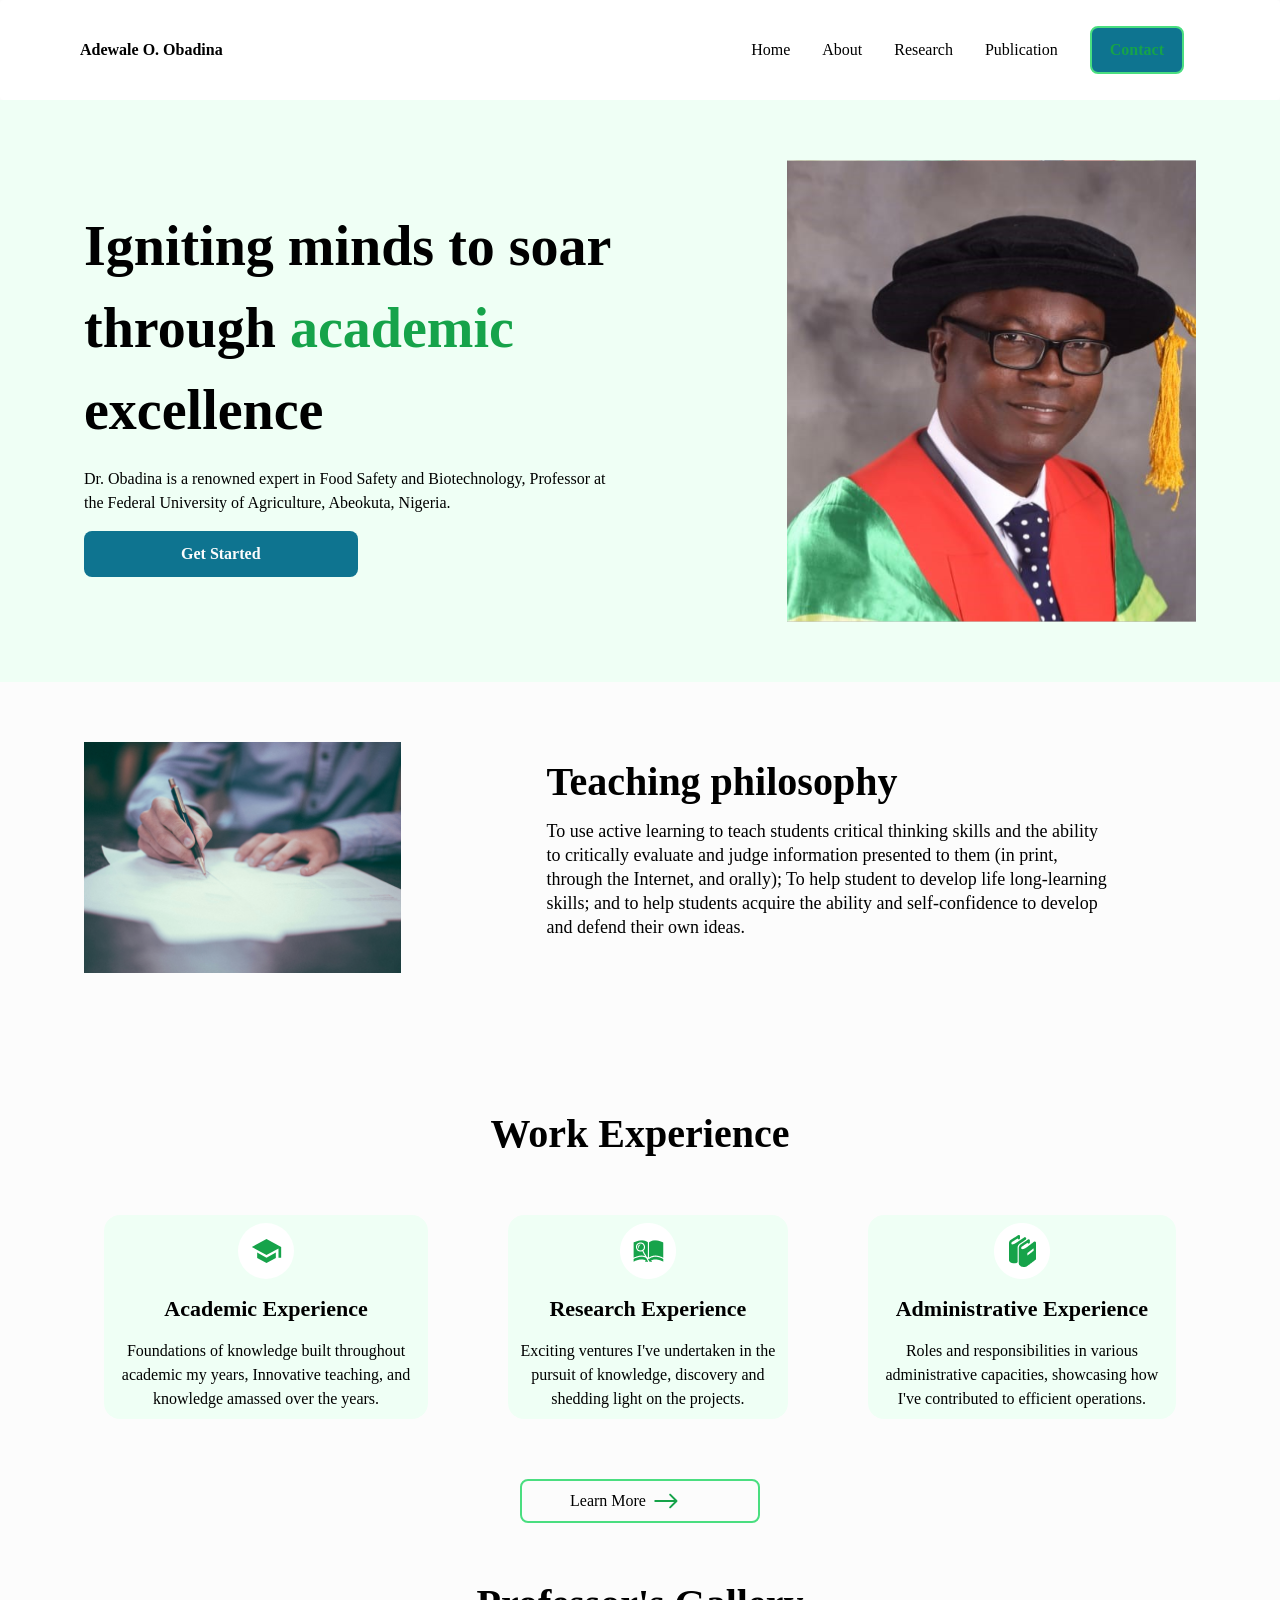
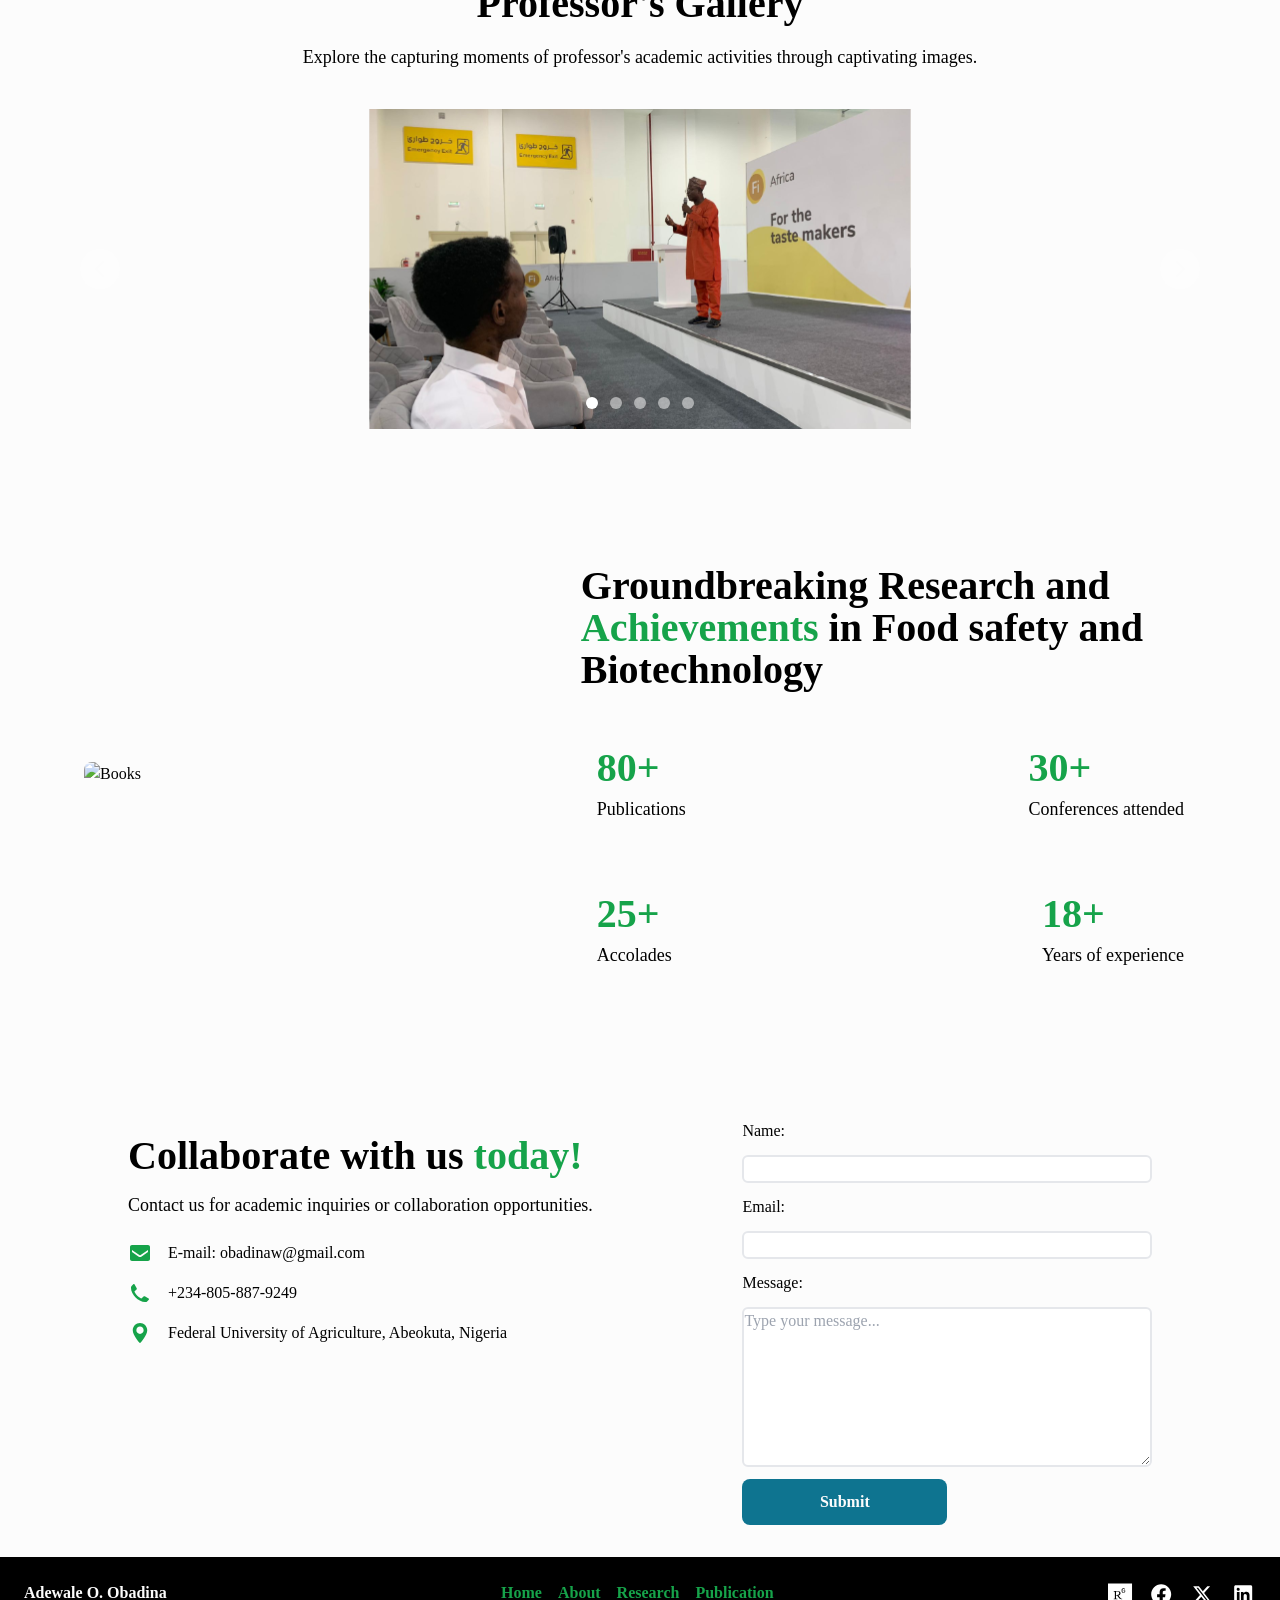
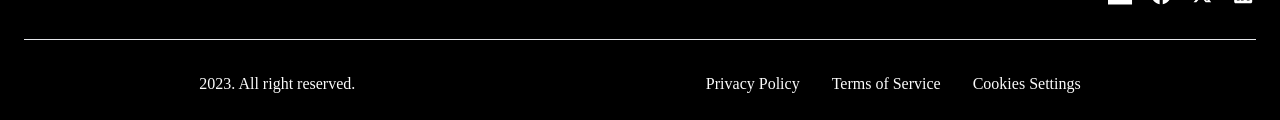
==== commit f5b23696: "Updates" ====
--- a/index.html
+++ b/index.html
@@ -11,7 +11,7 @@
       href="https://fonts.googleapis.com/css2?family=Inter&display=swap"
       rel="stylesheet"
     />
-    <script type="module" crossorigin src="/assets/index-cZ5BME8l.js"></script>
+    <script type="module" crossorigin src="/assets/index-CtLB12GZ.js"></script>
     <link rel="stylesheet" crossorigin href="/assets/index-B5qVghF1.css">
   </head>
   <body>
